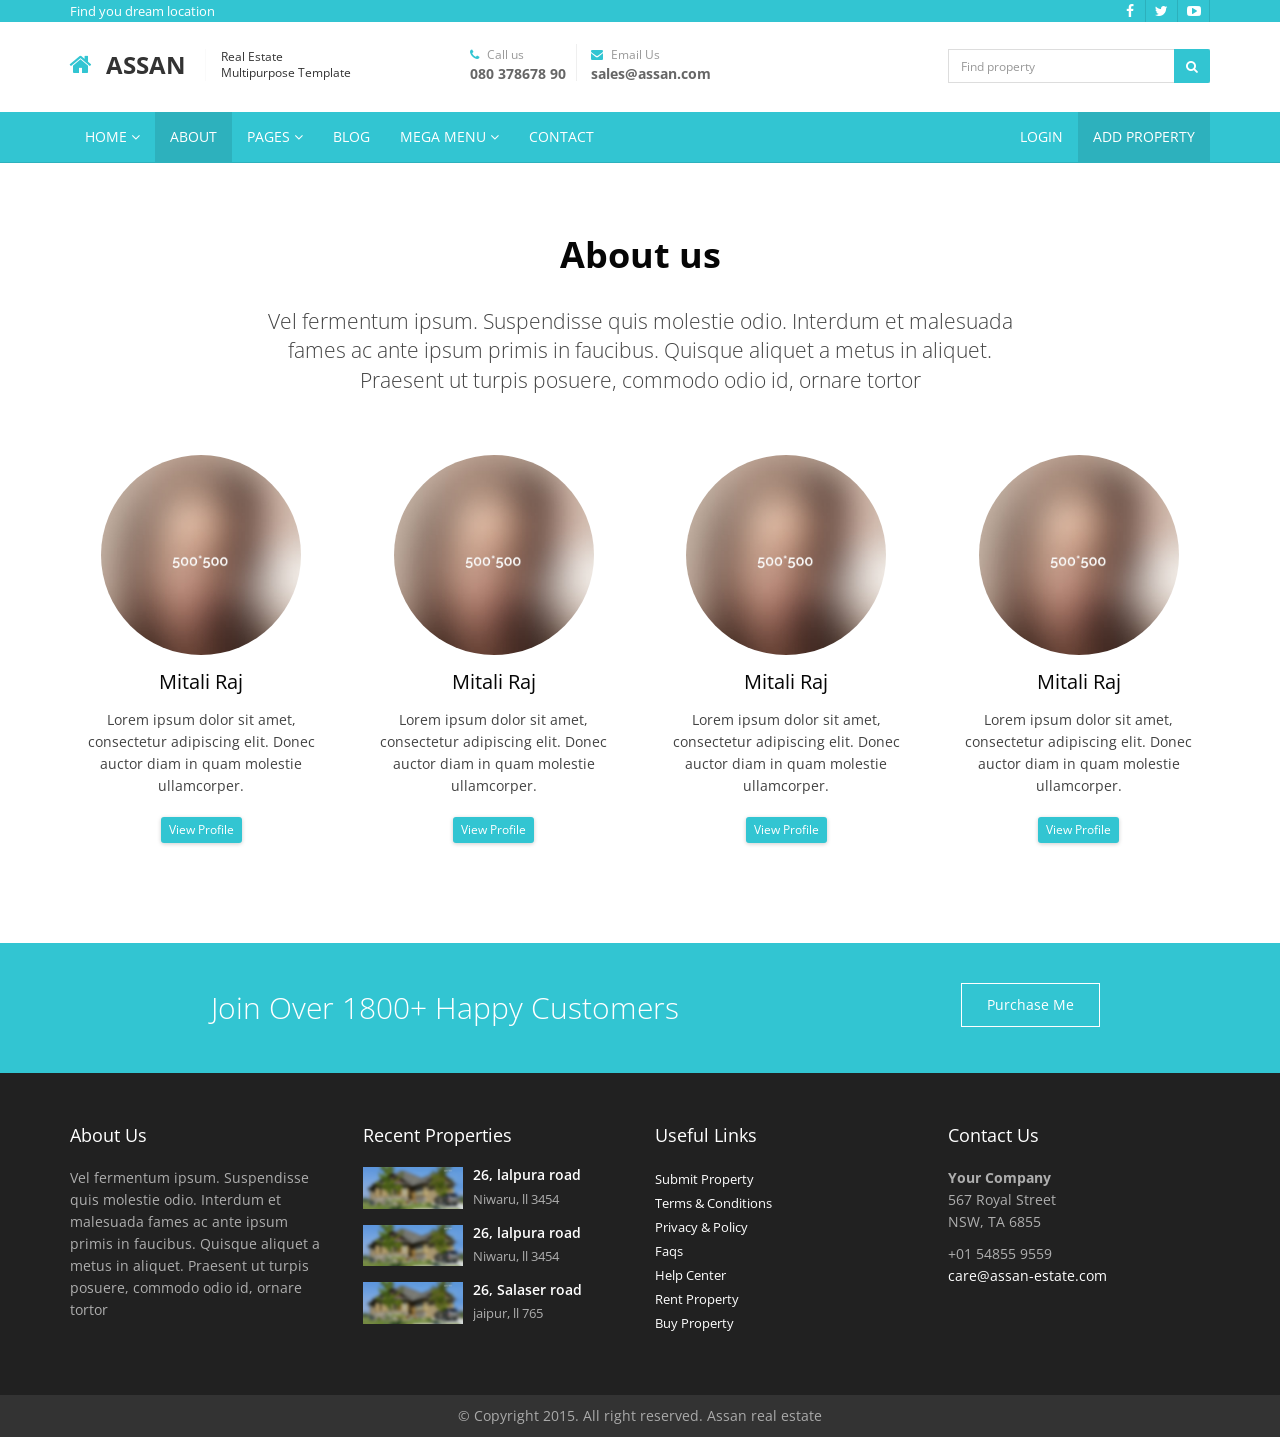
==== about.html @ 8bc40dda "index fin" ====
<!DOCTYPE html>
<html lang="en">
    <head>
        <meta charset="utf-8">
        <meta http-equiv="X-UA-Compatible" content="IE=edge">
        <meta name="viewport" content="width=device-width, initial-scale=1">
        <title>assan - Real Estate</title>

        <!-- Bootstrap -->
        <link href="bootstrap/css/bootstrap.min.css" rel="stylesheet">
        <!-- custom css  -->
        <link href="css/real-estate.css" rel="stylesheet" type="text/css" media="screen">
        <!-- font awesome for icons -->
        <link href="font-awesome/css/font-awesome.min.css" rel="stylesheet">
        
        <link href='https://fonts.googleapis.com/css?family=Roboto:400,900,700,500,400italic,300italic,300,100italic,100' rel='stylesheet' type='text/css'>
        <!--owl carousel css-->
        <link href="css/owl.carousel.css" rel="stylesheet" type="text/css" media="screen">
        <link href="css/owl.theme.css" rel="stylesheet" type="text/css" media="screen">
        <!--mega menu -->
        <link href="css/yamm.css" rel="stylesheet" type="text/css">
        <link href="css/select.css" rel="stylesheet" type="text/css">
        <!--Revolution slider css-->
        <link href="rs-plugin/css/settings.css" rel="stylesheet" type="text/css" media="screen">
        <link href="css/rev-style.css" rel="stylesheet" type="text/css" media="screen">
        <!-- HTML5 Shim and Respond.js IE8 support of HTML5 elements and media queries -->
        <!-- WARNING: Respond.js doesn't work if you view the page via file:// -->
        <!--[if lt IE 9]>
          <script src="https://oss.maxcdn.com/html5shiv/3.7.2/html5shiv.min.js"></script>
          <script src="https://oss.maxcdn.com/respond/1.4.2/respond.min.js"></script>
        <![endif]-->

    </head>
    <body>
        <div class="top-bar">
            <div class="container">
                <div class="row">
                    <div class="col-sm-6 hidden-xs">
                        <span class="top-welcome">Find you dream location</span>
                    </div>
                    <div class="col-sm-6">
                        <div class="top-social">
                            <a href="#"><i class="fa fa-facebook"></i></a>
                            <a href="#"><i class="fa fa-twitter"></i></a>
                            <a href="#"><i class="fa fa-youtube-play"></i></a>
                        </div>
                    </div>
                </div>
            </div>
        </div>
        <div class="header-logo-bar">
            <div class="container">
                <div class="row">
                    <div class="col-md-4 col-sm-7">
                        <a href="index.html" class="header-logo">
                            <span class="header-icon"><i class="fa fa-home"></i></span>
                            <span class="header-title">Assan</span><!-- /.header-title -->
                            <span class="header-slogan">Real Estate  <br> Multipurpose Template</span><!-- /.header-slogan -->
                        </a>
                    </div>
                    <div class="col-md-5 col-lg-5 hidden-sm hidden-xs">
                        <div class="contact-info-blocks hidden-sm hidden-xs">
                            <div>
                                <i class="fa fa-phone"></i> Call us
                                <span>080 378678 90</span>
                            </div>
                            <div>
                                <i class="fa fa-envelope"></i> Email Us
                                <span>sales@assan.com</span>
                            </div>
                        </div>
                    </div>
                    <div class="col-md-3 col-sm-5">
                        <div class="top-search">
                            <form role="form" class="search-widget">
                                <input type="text" class="form-control" placeholder="Find property">
                                <button type="submit" class="btn btn-submit"><i class="fa fa-search"></i></button>
                            </form>
                        </div>  
                    </div>
                </div>
            </div>
        </div>
        <!-- Static navbar -->
        <nav class="navbar navbar-inverse navbar-static-top sticky yamm">
            <div class="container">
                <div class="navbar-header">
                    <button type="button" class="navbar-toggle collapsed" data-toggle="collapse" data-target="#navbar" aria-controls="navbar">
                        <span class="sr-only">Toggle navigation</span>
                        <span class="icon-bar"></span>
                        <span class="icon-bar"></span>
                        <span class="icon-bar"></span>
                    </button>
                    <!--     <a class="navbar-brand" href="index.html">Assan</a>-->
                </div>
                <div id="navbar" class="navbar-collapse collapse">
                    <ul class="nav navbar-nav">
                        <li class="dropdown">
                            <a href="#" class="dropdown-toggle" data-toggle="dropdown" role="button" aria-haspopup="true">Home   <i class="fa fa-angle-down"></i></a>
                            <ul class="dropdown-menu">
                                <li><a href="index.html">Home - Slider</a></li>
                                <li><a href="real-estate-home-map.html">Home - Map</a></li>
                            </ul>
                        </li>
                        <li class="active"><a href="real-estate-about.html">About</a></li>
                        <li class="dropdown">
                            <a href="#" class="dropdown-toggle" data-toggle="dropdown" role="button" aria-haspopup="true">Pages   <i class="fa fa-angle-down"></i></a>
                            <ul class="dropdown-menu">
                                <li><a href="r-property-listing.html">Property Listing</a></li>
                                <li><a href="r-property-detail.html">Property Detail</a></li>
                                <li><a href="r-agent-listing.html">Agent Listing</a></li>
                                <li><a href="r-agent-detail.html">Agent Detail</a></li>
                                <li><a href="r-agency-listing.html">Agency Listing</a></li>
                                <li><a href="r-agency-detail.html">Agency Detail</a></li>                          
                                <li><a href="real-estate-pricing.html">Pricing</a></li>
                                <li><a href="real-estate-faqs.html">Faqs</a></li>
                            </ul>
                        </li>
                        <li><a href="real-estate-blog.html">Blog</a></li>
                        <!--mega menu-->
                        <li class="dropdown yamm-fw">
                            <a href="#" class="dropdown-toggle" data-toggle="dropdown">Mega Menu  <i class="fa fa-angle-down"></i></a>
                            <ul class="dropdown-menu">
                                <li>
                                    <div class="yamm-content">
                                        <div class="row">
                                            <div class="col-sm-3">
                                                <div class="property clearfix">
                                                    <div class="image">
                                                        <div class="content">
                                                            <a href="#"><i class="fa fa-search-plus"></i></a>
                                                            <img src="img/estate/img-9.jpg" class="img-responsive" alt="propety">
                                                            <span class="label-property hidden-sm">Reduced</span>
                                                            <span class="label-price">$150000</span>
                                                        </div><!--content-->
                                                    </div><!--image-->
                                                    <div class="property-detail">
                                                        <h5 class="title"><a href="#">Nam libero tempore</a></h5>
                                                        <span class="location">corrupti quos</span>
                                                        <div class="pull-left">
                                                            <p><b>Area:</b> 120m<sup>2</sup></p>
                                                        </div>
                                                        <div class="pull-right">
                                                            <span><img src="img/estate/bedrooms.png" alt=""> 4</span>
                                                            <span><img src="img/estate/bathrooms.png" alt=""> 3</span>
                                                        </div>
                                                    </div><!--property details-->
                                                </div><!--property-->

                                            </div>
                                            <div class="col-sm-3">

                                                <div class="property clearfix">
                                                    <div class="image">
                                                        <div class="content">
                                                            <a href="#"><i class="fa fa-search-plus"></i></a>
                                                            <img src="img/estate/img-10.jpg" class="img-responsive" alt="propety">
                                                            <span class="label-property hidden-sm">Reduced</span>
                                                            <span class="label-price">$150000</span>
                                                        </div><!--content-->
                                                    </div><!--image-->
                                                    <div class="property-detail">
                                                        <h5 class="title"><a href="#">Nam libero tempore</a></h5>
                                                        <span class="location">corrupti quos</span>
                                                        <div class="pull-left">
                                                            <p><b>Area:</b> 120m<sup>2</sup></p>
                                                        </div>
                                                        <div class="pull-right">
                                                            <span><img src="img/estate/bedrooms.png" alt=""> 4</span>
                                                            <span><img src="img/estate/bathrooms.png" alt=""> 3</span>
                                                        </div>
                                                    </div><!--property details-->
                                                </div><!--property-->
                                            </div>
                                            <div class="col-sm-3">
                                                <div class="property clearfix">
                                                    <div class="image">
                                                        <div class="content">
                                                            <a href="#"><i class="fa fa-search-plus"></i></a>
                                                            <img src="img/estate/img-11.jpg" class="img-responsive" alt="propety">
                                                            <span class="label-property hidden-sm">Reduced</span>
                                                            <span class="label-price">$150000</span>
                                                        </div><!--content-->
                                                    </div><!--image-->
                                                    <div class="property-detail">
                                                        <h5 class="title"><a href="#">Nam libero tempore</a></h5>
                                                        <span class="location">corrupti quos</span>
                                                        <div class="pull-left">
                                                            <p><b>Area:</b> 120m<sup>2</sup></p>
                                                        </div>
                                                        <div class="pull-right">
                                                            <span><img src="img/estate/bedrooms.png" alt=""> 4</span>
                                                            <span><img src="img/estate/bathrooms.png" alt=""> 3</span>
                                                        </div>
                                                    </div><!--property details-->
                                                </div><!--property-->
                                            </div>
                                            <div class="col-sm-3">
                                                <div class="property clearfix">
                                                    <div class="image">
                                                        <div class="content">
                                                            <a href="#"><i class="fa fa-search-plus"></i></a>
                                                            <img src="img/estate/img-12.jpg" class="img-responsive" alt="propety">
                                                            <span class="label-property hidden-sm">Reduced</span>
                                                            <span class="label-price">$150000</span>
                                                        </div><!--content-->
                                                    </div><!--image-->
                                                    <div class="property-detail">
                                                        <h5 class="title"><a href="#">Nam libero tempore</a></h5>
                                                        <span class="location">corrupti quos</span>
                                                        <div class="pull-left">
                                                            <p><b>Area:</b> 120m<sup>2</sup></p>
                                                        </div>
                                                        <div class="pull-right">
                                                            <span><img src="img/estate/bedrooms.png" alt=""> 4</span>
                                                            <span><img src="img/estate/bathrooms.png" alt=""> 3</span>
                                                        </div>
                                                    </div><!--property details-->
                                                </div><!--property-->
                                            </div>
                                        </div>
                                    </div>
                                </li>
                            </ul>
                        </li> <!--menu Features li end here-->
                        <!--mega menu end-->    

                        <li><a href="real-estate-contact.html">Contact</a></li>

                    </ul>
                    <ul class="nav navbar-nav navbar-right">
                        <li><a href="real-estate-login-register.html">Login</a></li>
                        <li class="active"><a href="r-add-property.html">Add Property</a></li>
                    </ul>
                </div><!--/.nav-collapse -->
            </div><!--/.container -->
        </nav><!--navigation end-->
        <div class="divide70"></div>
        <div class="container">
            <div class="row margin40">
                <div class="col-sm-8 col-sm-offset-2 text-center">
                    <h2>About us</h2>
                    <p class="lead">
                        Vel fermentum ipsum. Suspendisse quis molestie odio. Interdum et malesuada fames ac ante ipsum primis in faucibus. Quisque aliquet a metus in aliquet. Praesent ut turpis posuere, commodo odio id, ornare tortor
                    </p>
                </div>
            </div>
            <div class="row">
                <div class="col-md-3 col-sm-6 margin30">
                    <div class="agent-box">
                        <img src="img/team-1.jpg" class="img-circle img-responsive" width="200" alt="">
                        <h3>Mitali Raj</h3>
                        <p>
                            Lorem ipsum dolor sit amet, consectetur adipiscing elit. Donec auctor diam in quam molestie ullamcorper.
                        </p>
                        <a href="#">View Profile</a>
                    </div>
                </div><!--agent col-->
                   <div class="col-md-3 col-sm-6 margin30">
                    <div class="agent-box">
                        <img src="img/team-2.jpg" class="img-circle img-responsive" width="200" alt="">
                        <h3>Mitali Raj</h3>
                        <p>
                            Lorem ipsum dolor sit amet, consectetur adipiscing elit. Donec auctor diam in quam molestie ullamcorper.
                        </p>
                         <a href="#">View Profile</a>
                    </div>
                </div><!--agent col-->
                   <div class="col-md-3 col-sm-6 margin30">
                    <div class="agent-box">
                        <img src="img/team-3.jpg" class="img-circle img-responsive" width="200" alt="">
                        <h3>Mitali Raj</h3>
                        <p>
                            Lorem ipsum dolor sit amet, consectetur adipiscing elit. Donec auctor diam in quam molestie ullamcorper.
                        </p>
                         <a href="#">View Profile</a>
                    </div>
                </div><!--agent col-->
                   <div class="col-md-3 col-sm-6 margin30">
                    <div class="agent-box">
                        <img src="img/team-4.jpg" class="img-circle img-responsive" width="200" alt="">
                        <h3>Mitali Raj</h3>
                        <p>
                            Lorem ipsum dolor sit amet, consectetur adipiscing elit. Donec auctor diam in quam molestie ullamcorper.
                        </p>
                         <a href="#">View Profile</a>
                    </div>
                </div><!--agent col-->
            </div>
        </div>
        <div class="divide70"></div>
        <div class="call-to-action">
            <div class="container">
                <div class="row">
                    <div class="col-sm-8 text-center">
                        <h3>Join Over 1800+ Happy Customers </h3> 
                    </div>
                    <div class="col-sm-4 text-center">
                        <a href="#">Purchase Me</a>
                    </div>
                </div>
            </div>
        </div>
        <footer class="footer">
            <div class="container">
                <div class="row">
                    <div class="col-md-3 col-sm-6 margin30">
                        <h3>About us</h3>
                        <p>
                            Vel fermentum ipsum. Suspendisse quis molestie odio. Interdum et malesuada fames ac ante ipsum primis in faucibus. Quisque aliquet a metus in aliquet. Praesent ut turpis posuere, commodo odio id, ornare tortor
                        </p>
                    </div>
                    <div class="col-md-3 col-sm-6 margin30">
                        <h3>Recent Properties</h3>
                        <div class="media">
                            <div class="media-left">
                                <a href="#">
                                    <img class="media-object" src="img/estate/img-1.jpg" width="100" alt="...">
                                </a>
                            </div>
                            <div class="media-body">
                                <h4 class="media-heading"><a href="#">26, lalpura road</a></h4>
                                <span class="location">Niwaru, ll 3454</span>
                            </div>
                        </div><!--media-->
                        <div class="media">
                            <div class="media-left">
                                <a href="#">
                                    <img class="media-object" src="img/estate/img-2.jpg" width="100" alt="...">
                                </a>
                            </div>
                            <div class="media-body">
                                <h4 class="media-heading"><a href="#">26, lalpura road</a></h4>
                                <span class="location">Niwaru, ll 3454</span>
                            </div>
                        </div><!--media-->
                        <div class="media">
                            <div class="media-left">
                                <a href="#">
                                    <img class="media-object" src="img/estate/img-3.jpg" width="100" alt="...">
                                </a>
                            </div>
                            <div class="media-body">
                                <h4 class="media-heading"><a href="#">26, Salaser road</a></h4>
                                <span class="location">jaipur, ll 765</span>
                            </div>
                        </div><!--media-->
                    </div>
                    <div class="col-md-3 col-sm-6 margin30">
                        <h3>Useful Links</h3>
                        <ul class="list-unstyled">
                            <li><a href="#">Submit Property</a></li>
                            <li><a href="#">Terms & Conditions</a></li>
                            <li><a href="#">Privacy & Policy</a></li>
                            <li><a href="#">Faqs</a></li>
                            <li><a href="#">Help Center</a></li>
                            <li><a href="#">Rent Property</a></li>
                            <li><a href="#">Buy Property</a></li>
                        </ul>
                    </div>
                    <div class="col-md-3 col-sm-6 margin30">
                        <h3>Contact us</h3>
                        <p>
                            <strong>Your Company</strong><br>
                            567 Royal Street<br>NSW, TA 6855
                        </p>

                        <p>
                            +01 54855 9559
                            <br>
                            <a href="#">care@assan-estate.com</a>
                        </p>
                    </div>
                </div>
            </div>
        </footer><!--footer-->
        <div class="copyright">
            <div class="container text-center">
                <span>&copy; Copyright 2015. All right reserved. Assan real estate</span>
            </div>
        </div>
        <!--scripts and plugins -->
        <!--must need plugin jquery-->
        <script src="js/jquery.min.js"></script>
        <script src="js/jquery-migrate.min.js"></script> 
        <!--bootstrap js plugin-->
        <script src="bootstrap/js/bootstrap.min.js" type="text/javascript"></script>       
        <!--easing plugin for smooth scroll-->
        <script src="js/jquery.easing.1.3.min.js" type="text/javascript"></script>
        <!--flex slider plugin-->
        <script src="js/jquery.flexslider-min.js" type="text/javascript"></script>
        <!--sticky header-->
        <script type="text/javascript" src="js/jquery.sticky.js"></script>
        <!--parallax background plugin-->
        <script src="js/jquery.stellar.min.js" type="text/javascript"></script>
        <!--owl carousel slider-->
        <script src="js/owl.carousel.min.js" type="text/javascript"></script>
        <script src="js/classie.js" type="text/javascript"></script>
        <script src="js/selectFx.js" type="text/javascript"></script>
        <!--revolution slider plugins-->
        <script src="rs-plugin/js/jquery.themepunch.tools.min.js" type="text/javascript"></script>
        <script src="rs-plugin/js/jquery.themepunch.revolution.min.js" type="text/javascript"></script>
        <script src="js/tweetie.min.js" type="text/javascript"></script>
        <!--on scroll animation-->
        <script src="js/wow.min.js" type="text/javascript"></script>
        <!--customizable plugin edit according to your needs-->
        <script src="js/real-estate-custom.js" type="text/javascript"></script>

    </body>
</html>
---- css/real-estate.css ----
/* 
    Created on : 7 Jul, 2015, 6:55:38 AM
    Author     : Design_mylife
    File       : Complete real estate custom file
*/
/**mixins**/
@import "https://fonts.googleapis.com/css?family=Open+Sans:300,400,400i,600,700,800";
/**variables**/
body {
  -webkit-font-smoothing: antialiased;
  -webkit-text-size-adjust: 100%;
  -ms-text-size-adjust: 100%;
  font-family: "Open Sans", sans-serif;
  color: #424242;
  font-size: 14px;
  line-height: 22px;
  background-color: #fff;
}

/*
/*-----------------------------------------------------------------------------------*/
/*	RESET
/*-----------------------------------------------------------------------------------*/
*,
*:before,
*:after {
  -webkit-box-sizing: border-box;
  -moz-box-sizing: border-box;
  box-sizing: border-box;
}

:focus {
  outline: 0 !important;
}

iframe {
  border: none;
  width: 100%;
}

::selection {
  background: #fefac7;
  /* Safari */
  color: #555555;
}

::-moz-selection {
  background: #fefac7;
  /* Firefox */
  color: #555555;
}

strong, b {
  font-family: "Open Sans", sans-serif;
  font-weight: 700;
}

input,
button,
select,
textarea, label {
  font-family: "Open Sans", sans-serif;
  font-size: 14px;
  font-weight: 400;
}

hr {
  background-color: #f5f5f5;
  border: 0;
  height: 1px;
  margin: 22px 0 22px 0;
}

.badge {
  font-weight: normal;
  margin-left: 5px;
  -webkit-border-radius: 0px;
  -moz-border-radius: 0px;
  -ms-border-radius: 0px;
  border-radius: 0px;
  background-color: #32c5d2;
  padding: 3px 6px;
}

a {
  color: #333;
  -moz-transition: all 200ms ease-in;
  -o-transition: all 200ms ease-in;
  -webkit-transition: all 200ms ease-in;
  transition: all 200ms ease-in;
}

a:hover,
a:focus {
  color: #32c5d2;
  text-decoration: none;
}

.colored-text {
  color: #32c5d2;
}

/* Headings */
h1, h2, h3, h4, h5, h6 {
  color: #060606;
  font-weight: 700;
  margin: 0;
  font-family: "Open Sans", sans-serif;
}

h1 {
  font-size: 3.2em;
  line-height: 44px;
  margin: 0 0 44px 0;
}

h2 {
  font-size: 2.6em;
  font-weight: 700;
  line-height: 42px;
  margin: 0 0 32px 0;
}

h3 {
  font-size: 1.8em;
  font-weight: 700;
  letter-spacing: normal;
  line-height: 24px;
  margin-bottom: 33px;
}

/*-----------------------------------------------------------------------------------*/
/*	DIVIDERS
/*-----------------------------------------------------------------------------------*/
.divide0 {
  width: 100%;
  height: 0px;
}

.divide2 {
  width: 100%;
  height: 2px;
}

.divide3 {
  width: 100%;
  height: 3px;
}

.divide5 {
  width: 100%;
  height: 5px;
}

.divide10 {
  width: 100%;
  height: 10px;
}

.divide15 {
  width: 100%;
  height: 15px;
}

.divide20 {
  width: 100%;
  height: 20px;
}

.divide25 {
  width: 100%;
  height: 25px;
}

.divide30 {
  width: 100%;
  height: 30px;
}

.divide35 {
  width: 100%;
  height: 35px;
}

.divide40 {
  width: 100%;
  height: 40px;
}

.divide45 {
  width: 100%;
  height: 40px;
}

.divide50 {
  width: 100%;
  height: 50px;
}

.divide55 {
  width: 100%;
  height: 55px;
}

.divide60 {
  width: 100%;
  height: 60px;
}

.divide65 {
  width: 100%;
  height: 65px;
}

.divide70 {
  width: 100%;
  height: 70px;
}

.divide75 {
  width: 100%;
  height: 75px;
}

.divide80 {
  width: 100%;
  height: 80px;
}

.divide85 {
  width: 100%;
  height: 85px;
}

/*margins*/
.margin10 {
  margin-bottom: 10px;
}

.margin20 {
  margin-bottom: 20px;
}

.margin30 {
  margin-bottom: 30px;
}

.margin40 {
  margin-bottom: 40px;
}

select, textarea, input[type="text"], input[type="password"], input[type="datetime"], input[type="datetime-local"], input[type="date"], input[type="month"], input[type="time"], input[type="week"], input[type="number"], input[type="email"], input[type="url"], input[type="search"], input[type="tel"], input[type="color"], .form-control {
  border: 1px solid #ddd;
  -webkit-border-radius: 0;
  -moz-border-radius: 0;
  -ms-border-radius: 0;
  border-radius: 0;
  font-size: 12px;
  color: #7a7a7a;
  -webkit-box-shadow: none;
  -moz-box-shadow: none;
  -ms-box-shadow: none;
  box-shadow: none;
  background: #FFF;
  -moz-transition: all 200ms ease-in;
  -o-transition: all 200ms ease-in;
  -webkit-transition: all 200ms ease-in;
  transition: all 200ms ease-in;
}

.no-padding {
  padding: 0px;
}

.center-title {
  padding-bottom: 50px;
  text-align: center;
}
.center-title h3 {
  font-weight: 700;
  text-transform: uppercase;
  margin-bottom: 0px;
}
.center-title p {
  margin: 15px 0;
}

.title-section {
  font-weight: 600;
  font-size: 21px;
  margin-bottom: 30px;
  text-transform: uppercase;
  display: block;
  border-bottom: 1px solid rgba(0, 0, 0, 0.1);
  padding-bottom: 10px;
}
.title-section .link-arrow {
  padding: 2px 8px;
  background-color: #32c5d2;
  color: #fff;
  float: right;
  display: inline-block;
  font-size: 11px;
  -webkit-border-radius: 3px;
  -moz-border-radius: 3px;
  -ms-border-radius: 3px;
  border-radius: 3px;
}
.title-section .link-arrow:after {
  text-shadow: none;
  -webkit-font-smoothing: antialiased;
  font-family: 'fontawesome';
  speak: none;
  font-weight: normal;
  font-variant: normal;
  line-height: 1;
  text-transform: none;
  content: "\f105";
  color: #fff;
  left: 0;
  font-size: 13px;
  margin-left: 10px;
  vertical-align: middle;
  position: relative;
  bottom: 2px;
}

/*********

TOP BAR

*********/
.top-bar {
  background-color: #32c5d2;
}
.top-bar .top-welcome {
  color: #fff;
  font-size: 13px;
}
.top-bar .top-social {
  float: right;
}
.top-bar .top-social a {
  display: block;
  float: left;
  color: #fff;
  width: 32px;
  text-align: center;
  border-right: 1px solid rgba(0, 0, 0, 0.1);
}
.top-bar .top-social a:hover {
  background-color: rgba(0, 0, 0, 0.1);
}

.select-option select, .select-option .cs-skin-elastic {
  width: 100%;
  max-width: 100%;
}

.header-logo-bar {
  padding: 27px 0;
  -webkit-box-shadow: 0 1px 2px rgba(0, 0, 0, 0.1);
  -moz-box-shadow: 0 1px 2px rgba(0, 0, 0, 0.1);
  -ms-box-shadow: 0 1px 2px rgba(0, 0, 0, 0.1);
  box-shadow: 0 1px 2px rgba(0, 0, 0, 0.1);
}

.header-logo {
  display: inline-block;
  color: #333;
}

.header-icon {
  color: #32c5d2;
  font-size: 24px;
  padding-right: 10px;
  vertical-align: -4px;
}

.header-title {
  font-family: "Open Sans", sans-serif;
  font-size: 24px;
  font-weight: bold;
  text-transform: uppercase;
  vertical-align: middle;
}

.header-slogan {
  border-left: 1px solid #fafafa;
  display: inline-block;
  font-size: 12px;
  font-weight: normal;
  line-height: 16px;
  margin: 0px 0px 0px 15px;
  padding: 0px 0px 0px 15px;
  text-align: left;
  text-transform: capitalize;
  vertical-align: middle;
}

.contact-info-blocks > div {
  display: inline-block;
  margin: -5px 0 0 0;
  padding: 0 10px;
  border-right: 1px solid #efefef;
  color: #999;
  text-align: left;
  font-size: 12px;
}
.contact-info-blocks > div:last-child {
  border-right: 0;
  padding-right: 0;
}
.contact-info-blocks > div i {
  color: #32c5d2;
  margin-right: 5px;
}
.contact-info-blocks > div span {
  display: block;
  font-family: "Open Sans", sans-serif;
  font-size: 14px;
  line-height: 15px;
  color: #666;
  font-weight: 700;
}

.search-widget {
  position: relative;
}
.search-widget .btn-submit {
  position: absolute;
  right: 0;
  top: 0;
  color: #fff;
  height: 34px;
  -webkit-border-radius: 2px;
  -moz-border-radius: 2px;
  -ms-border-radius: 2px;
  border-radius: 2px;
  background-color: #32c5d2;
  border-top-left-radius: 0px;
  border-bottom-left-radius: 0px;
}

.search-widget-2 {
  position: relative;
}
.search-widget-2 .form-control {
  border: 0px;
  border-bottom: 2px solid #f5f5f5;
  -webkit-box-shadow: none;
  -moz-box-shadow: none;
  -ms-box-shadow: none;
  box-shadow: none;
  -webkit-border-radius: 0px;
  -moz-border-radius: 0px;
  -ms-border-radius: 0px;
  border-radius: 0px;
}
.search-widget-2 .form-control:focus {
  border-color: #32c5d2;
}
.search-widget-2 .submit-2 {
  position: absolute;
  top: 5px;
  right: 5px;
}

/*******

NAVBAR

*******/
.navbar-inverse {
  background-color: #32c5d2;
  border-color: rgba(0, 0, 0, 0.1);
  width: 100%;
}

.navbar-inverse .navbar-nav > li > a {
  color: #fff;
  font-family: "Open Sans", sans-serif;
  font-weight: 400;
  text-transform: uppercase;
  font-size: 14px;
}

.navbar-inverse .navbar-nav > .active > a, .navbar-inverse .navbar-nav > .active > a:focus, .navbar-inverse .navbar-nav > .active > a:hover {
  color: #fff;
  background-color: rgba(0, 0, 0, 0.1);
}

.navbar-inverse .navbar-nav > .open > a, .navbar-inverse .navbar-nav > .open > a:focus, .navbar-inverse .navbar-nav > .open > a:hover {
  color: #fff;
  background-color: rgba(0, 0, 0, 0.1);
}

.dropdown-menu {
  padding: 0px;
  border: 2px solid #f5f5f5;
  min-width: 180px;
  -webkit-border-radius: 0px;
  -moz-border-radius: 0px;
  -ms-border-radius: 0px;
  border-radius: 0px;
  -webkit-box-shadow: none;
  -moz-box-shadow: none;
  -ms-box-shadow: none;
  box-shadow: none;
  border-top-color: transparent;
}
.dropdown-menu > li > a {
  padding: 7px 20px;
  border-bottom: 1px solid #f3f3f3;
  font-size: 13px;
}

@media (min-width: 768px) {
  .navbar-right {
    float: right !important;
    margin-right: 0px;
  }
}
/* Mega MENU */
.yamm-content {
  padding: 25px;
  box-sizing: border-box;
  background-color: #fff;
}

/*****property***/
.image {
  position: relative;
  overflow: hidden;
}

.label-property {
  display: inline-block;
  padding: 3px 12px;
  color: #fff;
  background-color: rgba(0, 0, 0, 0.6);
  position: absolute;
  bottom: 15px;
  left: 15px;
}

.label-price {
  display: inline-block;
  padding: 3px 12px;
  color: #000;
  background-color: rgba(255, 255, 255, 0.8);
  position: absolute;
  bottom: 15px;
  right: 15px;
}

.image a {
  -moz-transition: all 0.3s ease-in;
  -o-transition: all 0.3s ease-in;
  -webkit-transition: all 0.3s ease-in;
  transition: all 0.3s ease-in;
  background-color: rgba(0, 0, 0, 0.8);
  display: block;
  opacity: 0;
  height: 100%;
  left: 0px;
  position: absolute;
  top: 0px;
  text-align: center;
  width: 100%;
  z-index: 200;
}
.image a i {
  width: 100%;
  position: absolute;
  top: 50%;
  color: #fff;
  display: block;
  font-size: 25px;
  margin-top: -40px;
  -moz-transition: all 0.3s ease-in;
  -o-transition: all 0.3s ease-in;
  -webkit-transition: all 0.3s ease-in;
  transition: all 0.3s ease-in;
}

.image:hover a {
  opacity: 1;
}

.image:hover a i {
  margin-top: -10px;
}

.property-detail {
  padding: 12px 0;
}
.property-detail .title {
  font-weight: 600;
  font-size: 16px;
}
.property-detail .location {
  display: block;
  font-size: 13px;
  color: #777;
  margin: 0px 0;
}
.property-detail .pull-right img {
  margin-left: 10px;
  margin-right: 4px;
}

/****footer***/
.footer {
  background-color: #212121;
  padding-top: 50px;
  padding-bottom: 30px;
  color: #aeaeae;
}
.footer h3 {
  margin-bottom: 20px;
  font-weight: 400;
  font-size: 18px;
  text-transform: capitalize;
  color: #fff;
}
.footer .media-heading {
  font-weight: 600;
  font-size: 14px;
  margin-bottom: 5px;
}
.footer .media-heading a {
  color: #fff;
}
.footer .media-heading a:hover {
  color: #32c5d2;
}
.footer .location {
  font-size: 13px;
}
.footer ul {
  margin: 0;
  padding: 0;
}
.footer ul li {
  line-height: 24px;
  font-size: 13px;
}
.footer ul li a {
  color: #fff;
}
.footer ul li a:hover {
  color: #32c5d2;
}
.footer p a {
  color: #fff;
}
.footer p a:hover {
  color: #32c5d2;
}

.copyright {
  padding: 10px 0;
  background-color: #333;
  color: #aaa;
}

/**call to action**/
.call-to-action {
  padding-top: 40px;
  padding-bottom: 25px;
  background-color: #32c5d2;
}
.call-to-action h3 {
  color: #fff;
  font-weight: 300;
  text-transform: capitalize;
  margin: 0px;
  line-height: 50px;
  margin-bottom: 15px;
  font-size: 30px;
}
.call-to-action a {
  display: inline-block;
  padding: 10px 25px;
  text-align: center;
  color: #fff;
  border: 1px solid #fff;
}
.call-to-action a:hover, .call-to-action a:focus {
  color: #fff;
  background-color: rgba(0, 0, 0, 0.1);
  border-color: rgba(0, 0, 0, 0.2);
}

/****

buttons for real estate

****/
.btn {
  -webkit-border-radius: 2px;
  -moz-border-radius: 2px;
  -ms-border-radius: 2px;
  border-radius: 2px;
  font-family: "Open Sans", sans-serif;
  border: none;
  text-transform: uppercase;
  font-size: 13px;
}

.btn-red {
  background-color: #32c5d2;
  color: #fff;
}
.btn-red:hover, .btn-red:focus {
  color: #fff;
  background-color: #333;
}

/****slider revolution****/
.slider-title {
  background-color: rgba(0, 0, 0, 0.9);
  padding: 15px 20px;
  color: #fff;
  text-transform: uppercase;
  font-size: 40px;
}

.slider-text {
  background-color: rgba(255, 255, 255, 0.9);
  color: #333;
  padding: 10px 20px;
  text-transform: capitalize;
  font-size: 20px;
}

.slider-price {
  background-color: #32c5d2;
  color: #fff;
  padding: 10px 20px;
  font-size: 20px;
}

/**all property slider**/
.all-property-slider {
  position: relative;
}
.all-property-slider .owl-buttons {
  position: absolute;
  top: -66px;
  right: 12px;
}

.all-property-slider .owl-theme .owl-controls .owl-buttons div {
  -webkit-border-radius: 2px;
  -moz-border-radius: 2px;
  -ms-border-radius: 2px;
  border-radius: 2px;
  padding: 0px;
  width: 25px;
  height: 25px;
  line-height: 25px;
  text-align: center;
  background-color: #32c5d2;
}

.all-property-slider .owl-item {
  padding: 0 15px;
}

/**search filter**/
.search-filter {
  padding-top: 40px;
  padding-bottom: 20px;
  background-color: #f8f8f8;
}
.search-filter .btn-red {
  height: 44px;
  line-height: 25px;
}
.search-filter .btn-red i {
  margin-right: 5px;
}

.select-option .cs-skin-elastic .cs-options {
  z-index: 101;
}

/***agents***/
.agent-box {
  text-align: center;
}
.agent-box img {
  display: block;
  margin: 0 auto;
}
.agent-box h3 {
  font-weight: 400;
  margin: 15px 0;
  font-size: 20px;
}
.agent-box a {
  display: inline-block;
  color: #fff;
  font-size: 12px;
  padding: 2px 8px;
  background-color: #32c5d2;
  -webkit-border-radius: 3px;
  -moz-border-radius: 3px;
  -ms-border-radius: 3px;
  border-radius: 3px;
  margin-top: 10px;
  -webkit-box-shadow: 0px 1px 4px rgba(0, 0, 0, 0.2);
  -moz-box-shadow: 0px 1px 4px rgba(0, 0, 0, 0.2);
  -ms-box-shadow: 0px 1px 4px rgba(0, 0, 0, 0.2);
  box-shadow: 0px 1px 4px rgba(0, 0, 0, 0.2);
}
.agent-box a:hover, .agent-box a:focus {
  background-color: #333;
  color: #fff;
}

/****sidebar***/
.sidebar-box {
  margin-bottom: 30px;
}
.sidebar-box h3 {
  font-size: 16px;
  font-weight: 600;
  text-transform: uppercase;
  margin-bottom: 15px;
  background-color: #f5f5f5;
  text-align: center;
  line-height: 35px;
}
.sidebar-box .btn-red i {
  margin-right: 7px;
}
.sidebar-box .media {
  background-color: #eee;
  padding: 10px;
}
.sidebar-box .media-heading {
  font-weight: 600;
  font-size: 17px;
  margin-bottom: 0px;
}
.sidebar-box em {
  font-size: 12px;
  display: block;
  margin-bottom: 0px;
}

/***property listing***/
.property-listing {
  margin-bottom: 40px;
}
.property-listing h3 {
  margin-bottom: 5px;
}
.property-listing .btn-default {
  background-color: #f9f9f9;
  -webkit-box-shadow: 0px 1px 2px rgba(0, 0, 0, 0.2);
  -moz-box-shadow: 0px 1px 2px rgba(0, 0, 0, 0.2);
  -ms-box-shadow: 0px 1px 2px rgba(0, 0, 0, 0.2);
  box-shadow: 0px 1px 2px rgba(0, 0, 0, 0.2);
  margin: 10px 0;
}
.property-listing span {
  margin-right: 20px;
  display: inline-block;
}
.property-listing span img {
  margin-right: 3px;
}

/**pagination**/
.pagination > .active > a, .pagination > .active > a:focus, .pagination > .active > a:hover, .pagination > .active > span, .pagination > .active > span:focus, .pagination > .active > span:hover {
  z-index: 2;
  color: #fff;
  cursor: default;
  background-color: #32c5d2;
  border-color: #32c5d2;
}

.pagination > li > a:focus, .pagination > li > a:hover, .pagination > li > span:focus, .pagination > li > span:hover {
  z-index: 3;
  color: #fff;
  background-color: #32c5d2;
  border-color: #32c5d2;
}

.pagination > li > a, .pagination > li > span {
  color: #32c5d2;
}

/***thumb slider for detail gallery page**/
.thumb-slider {
  margin-bottom: 30px;
}
.thumb-slider .flexslider {
  margin: 0 0 10px;
}
.thumb-slider .flex-direction-nav a {
  width: 30px;
  height: 30px;
  line-height: 30px;
  text-align: center;
  text-shadow: none;
  background-color: #32c5d2;
  color: #fff;
}
.thumb-slider .flex-direction-nav a.flex-next:before {
  content: "\f105";
  color: #fff;
}
.thumb-slider .flex-direction-nav a:before {
  font-family: "FontAwesome";
  font-size: 40px;
  display: inline-block;
  content: "\f104";
  color: #fff;
}
.thumb-slider #carousel img {
  display: block;
  opacity: .5;
  -moz-transition: all 0.3s;
  -o-transition: all 0.3s;
  -webkit-transition: all 0.3s;
  transition: all 0.3s;
  cursor: pointer;
}
.thumb-slider #carousel img:hover {
  opacity: 1;
}
.thumb-slider .flex-active-slide img {
  opacity: 1 !important;
}

.property-meta span {
  display: inline-block;
  padding: 3px 8px;
  background-color: #eee;
  color: #555;
  text-transform: uppercase;
  border-right: 2px solid #ddd;
  margin: 3px;
}

.additional-amenities span {
  padding: 4px 8px;
  background-color: #f8f8f8;
  margin: 4px;
  color: #555;
  display: inline-block;
}

.additional-amenities span.available {
  color: #32c5d2;
}

.agent-social a {
  display: inline-block;
  width: 32px;
  height: 32px;
  line-height: 32px;
  text-align: center;
  font-size: 18px;
  color: #333;
  background-color: #f8f8f8;
  margin: 3px;
}
.agent-social a:hover {
  color: #fff;
  background-color: #32c5d2;
}

.about-agency h3 {
  margin-bottom: 10px;
}

.agency-details i {
  float: left;
  margin-right: 5px;
  font-size: 15px;
  color: #32c5d2;
  width: 40px;
  height: 20px;
  text-align: center;
  line-height: 20px;
  display: block;
}
.agency-details span {
  display: block;
  overflow: hidden;
}

/****Pricing tables****/
.price-box {
  padding: 4px;
  border: 2px solid #ddd;
  text-align: center;
}
.price-box .price-header {
  background-color: #f5f5f5;
  padding: 20px;
}
.price-box .price-header h3 {
  color: #32c5d2;
  text-transform: uppercase;
  margin-bottom: 10px;
}
.price-box .price-features {
  padding: 15px 0;
}
.price-box .price-features ul {
  margin: 0;
  padding: 0;
}
.price-box .price-features ul li {
  line-height: 34px;
  border-bottom: 1px solid #f5f5f5;
}
.price-box .price-bottom {
  padding: 15px 0;
  text-align: center;
}

/***faqs****/
.panel-default > .panel-heading {
  position: relative;
}

.panel-default > .panel-heading:after {
  content: '\f067';
  color: #333;
  display: block;
  font-family: 'FontAwesome';
  position: absolute;
  right: 15px;
  top: 8px;
}

.panel-default > .panel-heading.active:after {
  content: '\f068';
}

.faq-box {
  padding: 15px;
  border: 1px solid #eee;
  margin-top: 40px;
}
.faq-box h4 {
  font-weight: 400;
  margin-bottom: 10px;
  text-transform: capitalize;
}

.required span {
  color: red;
}

.form-contact ul {
  list-style: none;
  margin: 0;
  padding: 0;
}
.form-contact ul li {
  padding: 0px 10px;
  color: #fff;
  background-color: red;
  font-size: 12px;
}

.form-contact p {
  margin-top: 0px;
}

.contact-column h4 {
  text-transform: capitalize;
  font-weight: 400;
  margin-bottom: 15px;
}

.social-1 li a {
  width: 32px;
  height: 32px;
  line-height: 32px;
  text-align: center;
  color: #fff;
  background-color: #32c5d2;
  -webkit-border-radius: 50%;
  -moz-border-radius: 50%;
  -ms-border-radius: 50%;
  border-radius: 50%;
  display: block;
}

.property-submit-form h4 {
  text-transform: uppercase;
  font-weight: 700;
  margin-bottom: 20px;
}
.property-submit-form .form-control {
  min-height: 44px;
}
.property-submit-form .image-placeholder {
  background: #eee;
  height: 100px;
  line-height: 100px;
  text-align: center;
  font-weight: 700;
  margin-bottom: 20px;
}
.property-submit-form .checkbox {
  padding-left: 20px;
}

.login-reg-box {
  padding: 15px;
  background-color: #f5f5f5;
}
.login-reg-box h4 {
  margin-bottom: 20px;
}
.login-reg-box .checkbox {
  padding-left: 20px;
}

.social-btn {
  height: 40px;
  padding-right: 20px;
  color: #fff;
  margin-right: 10px;
  font-size: 22px;
  margin-bottom: 10px;
  display: inline-block;
}
.social-btn:hover {
  opacity: 0.8;
  color: #fff;
}
.social-btn i {
  width: 40px;
  height: 40px;
  line-height: 40px;
  margin-right: 15px;
  text-align: center;
  background-color: rgba(0, 0, 0, 0.4);
  color: #fff;
  font-size: 20px;
}

.social-btn.facebook {
  background-color: #3b5998;
}

.social-btn.g-plus {
  background-color: #C63D2D;
}

.tweet ul {
  list-style: none;
  padding: 0;
  margin: 0;
}
.tweet ul li {
  padding-bottom: 20px;
}
.tweet ul li a {
  color: #32c5d2;
}
.tweet ul li a:hover {
  color: #32c5d2;
  text-decoration: underline;
}

.tag-list a {
  display: inline-block;
  margin: 3px;
  padding: 3px 7px;
  background-color: #eee;
  color: #333;
}
.tag-list a:hover {
  color: #fff;
  background-color: #32c5d2;
}
.tag-list a i {
  margin-right: 3px;
}

/**blog inner pages**/
.blog-post {
  border-bottom: 1px dashed #e5e5e5;
  padding-bottom: 10px;
  margin-bottom: 60px;
}

.post-detail {
  margin-top: 5px;
  margin-bottom: 0px;
  border-top: 1px solid #ebeaea;
  border-bottom: 1px solid #ebeaea;
  margin-left: 0px;
}

.post-detail li img {
  width: 26px;
  height: 26px;
  -webkit-border-radius: 13px;
  -moz-border-radius: 13px;
  -ms-border-radius: 13px;
  border-radius: 13px;
  float: left;
  margin-right: 10px;
}

.post-detail li + li {
  padding-left: 15px;
}

.post-detail li {
  font-size: 11px;
  color: #777;
  font-weight: 600;
  vertical-align: middle;
  text-transform: uppercase;
}

.post-detail li i {
  margin-right: 5px;
}

.blog-post h2 {
  font-size: 25px;
  margin-bottom: 10px;
  margin-top: 15px;
  font-weight: 700;
  text-transform: uppercase;
}

.blog-left-img .post-detail {
  margin-top: 0px;
}

.blog-post p {
  margin-bottom: 20px;
  font-size: 15px;
}

.comment-form h3 {
  margin-bottom: 15px;
  text-transform: uppercase;
}

@media (max-width: 767px) {
  .search-widget {
    margin-top: 20px;
  }

  .navbar-inverse .navbar-toggle {
    border-color: rgba(255, 255, 255, 0.4);
  }

  .navbar-inverse .navbar-toggle:focus, .navbar-inverse .navbar-toggle:hover {
    background-color: #333;
    border-color: rgba(0, 0, 0, 0.4);
  }

  .navbar-inverse .navbar-collapse, .navbar-inverse .navbar-form {
    border-color: rgba(0, 0, 0, 0.2);
  }

  .navbar-inverse .navbar-nav .open .dropdown-menu > li > a {
    color: #eee;
  }

  .dropdown-menu > li > a {
    border-bottom-color: rgba(0, 0, 0, 0.2);
  }
}
@media (max-width: 568px) {
  #carousel {
    display: none;
  }
}
---- css/yamm.css ----
/*!
 * Yamm!3
 * Yet another megamenu for Bootstrap 3
 * 
 * http://geedmo.github.com/yamm3
 */
.yamm .nav,
.yamm .collapse,
.yamm .dropup,
.yamm .yamm-fw {
  position: static;
}

.yamm .container {
  position: relative;
}

.yamm .dropdown.yamm-fw .dropdown-menu {
  left: 15px;
  right: 15px;
}
---- css/select.css ----
/* Default custom select styles */
div.cs-select {
	display: inline-block;
	vertical-align: middle;
	position: relative;
	text-align: left;
	background: #eee;
/*	z-index: 100;*/
	width: 100%;
	max-width: 500px;
	-webkit-touch-callout: none;
	-webkit-user-select: none;
	-khtml-user-select: none;
	-moz-user-select: none;
	-ms-user-select: none;
	user-select: none;
}

div.cs-select:focus {
	outline: none; /* For better accessibility add a style for this in your skin */
}

.cs-select select {
	display: none;
}

.cs-select span {
	display: block;
	position: relative;
	cursor: pointer;
	padding: 10px;
	white-space: nowrap;
	overflow: hidden;
	text-overflow: ellipsis;
        background-color: #eee;
}

/* Placeholder and selected option */
.cs-select > span {
	padding-right: 10px;
}

.cs-select > span::after,
.cs-select .cs-selected span::after {
	speak: none;
	position: absolute;
	top: 50%;
	-webkit-transform: translateY(-50%);
	transform: translateY(-50%);
	-webkit-font-smoothing: antialiased;
	-moz-osx-font-smoothing: grayscale;
}

.cs-select > span::after {
	content: '\25BE';
	right: 1em;
}

.cs-select .cs-selected span::after {
	content: '\2713';
	margin-left: 1em;
}

.cs-select.cs-active > span::after {
	-webkit-transform: translateY(-50%) rotate(180deg);
	transform: translateY(-50%) rotate(180deg);
}

/* Options */
.cs-select .cs-options {
	position: absolute;
	overflow: hidden;
	width: 100%;
	background: #eee;
	visibility: hidden;
}

.cs-select.cs-active .cs-options {
	visibility: visible;
}

.cs-select ul {
	list-style: none;
	margin: 0;
	padding: 0;
	width: 100%;
}

.cs-select ul span {
	padding: 10px;
}

.cs-select ul li.cs-focus span {
	background-color: #ddd;
}

/* Optgroup and optgroup label */
.cs-select li.cs-optgroup ul {
	padding-left: 10px;
}

.cs-select li.cs-optgroup > span {
	cursor: default;
}



div.cs-skin-elastic {
	background: transparent;
	font-size: 15px;
	font-weight: normal;
	color: #333;
}

@media screen and (max-width: 30em) {
	div.cs-skin-elastic { font-size: 1em; }
}

.cs-skin-elastic > span {
	background-color: #eee;
/*	z-index: 100;*/
}

.cs-skin-elastic > span::after {
	font-family: 'FontAwesome';
	  content: "\f107";
	-webkit-backface-visibility: hidden;
	backface-visibility: hidden;
}

.cs-skin-elastic .cs-options {
	overflow: visible;
	background: transparent;
	opacity: 1;
	visibility: visible;
	padding-bottom: 1.25em;
	pointer-events: none;
}

.cs-skin-elastic.cs-active .cs-options {
	pointer-events: auto;
}

.cs-skin-elastic .cs-options > ul::before {
	content: '';
	position: absolute;
	width: 100%;
	height: 100%;
	left: 0;
	top: 0;
	-webkit-transform: scale3d(1,0,1);
	transform: scale3d(1,0,1);
	background: #eee;
	-webkit-transform-origin: 50% 0%;
	transform-origin: 50% 0%;
	-webkit-transition: -webkit-transform 0.3s;
	transition: transform 0.3s;
}

.cs-skin-elastic.cs-active .cs-options > ul::before {
	-webkit-transform: scale3d(1,1,1);
	transform: scale3d(1,1,1);
	-webkit-transition: none;
	transition: none;
	-webkit-animation: expand 0.6s ease-out;
  	animation: expand 0.6s ease-out;
}

.cs-skin-elastic .cs-options ul li {
	opacity: 0;
	-webkit-transform: translate3d(0,-25px,0);
	transform: translate3d(0,-25px,0);
	-webkit-transition: opacity 0.15s, -webkit-transform 0.15s;
	transition: opacity 0.15s, transform 0.15s;
}

.cs-skin-elastic.cs-active .cs-options ul li {
	-webkit-transform: translate3d(0,0,0);
	transform: translate3d(0,0,0);
	opacity: 1;
	-webkit-transition: none;
	transition: none;
	-webkit-animation: bounce 0.6s ease-out;
  	animation: bounce 0.6s ease-out;
}

/* Optional delays (problematic in IE 11/Win) */
/*
.cs-skin-elastic.cs-active .cs-options ul li:first-child {
	-webkit-animation-delay: 0.1s;
	animation-delay: 0.1s;
}

.cs-skin-elastic.cs-active .cs-options ul li:nth-child(2) {
	-webkit-animation-delay: 0.15s;
	animation-delay: 0.15s;
}

.cs-skin-elastic.cs-active .cs-options ul li:nth-child(3) {
	-webkit-animation-delay: 0.2s;
	animation-delay: 0.2s;
}

.cs-skin-elastic.cs-active .cs-options ul li:nth-child(4) {
	-webkit-animation-delay: 0.25s;
	animation-delay: 0.25s;
} 

/* with more items, more delays declarations are needed */


.cs-skin-elastic .cs-options span {
	background-repeat: no-repeat;
	background-position: 1.5em 50%;
	background-size: 2em auto;
	  padding: 0.2em 1em 0.1em 1em;
}

.cs-skin-elastic .cs-options span:hover,
.cs-skin-elastic .cs-options li.cs-focus span,
.cs-skin-elastic .cs-options .cs-selected span {
	color: #1e4c4a;
}

.cs-skin-elastic .cs-options .cs-selected span::after {
	content: '';
}

.cs-skin-elastic .cs-options li.flag-france span {
	background-image: url(../img/france.svg);
}

.cs-skin-elastic .cs-options li.flag-brazil span {
	background-image: url(../img/brazil.svg);
}

.cs-skin-elastic .cs-options li.flag-safrica span {
	background-image: url(../img/south-africa.svg);
}

.cs-skin-elastic .cs-options li.flag-argentina span {
	background-image: url(../img/argentina.svg);
}

@-webkit-keyframes expand { 
	0% { -webkit-transform: scale3d(1,0,1); }
	25% { -webkit-transform: scale3d(1,1.2,1); }
	50% { -webkit-transform: scale3d(1,0.85,1); }
	75% { -webkit-transform: scale3d(1,1.05,1) }
	100% { -webkit-transform: scale3d(1,1,1); }
}

@keyframes expand { 
	0% { -webkit-transform: scale3d(1,0,1); transform: scale3d(1,0,1); }
	25% { -webkit-transform: scale3d(1,1.2,1); transform: scale3d(1,1.2,1); }
	50% { -webkit-transform: scale3d(1,0.85,1); transform: scale3d(1,0.85,1); }
	75% { -webkit-transform: scale3d(1,1.05,1); transform: scale3d(1,1.05,1); }
	100% { -webkit-transform: scale3d(1,1,1); transform: scale3d(1,1,1); }
}


@-webkit-keyframes bounce { 
	0% { -webkit-transform: translate3d(0,-25px,0); opacity:0; }
	25% { -webkit-transform: translate3d(0,10px,0); }
	50% { -webkit-transform: translate3d(0,-6px,0); }
	75% { -webkit-transform: translate3d(0,2px,0); }
	100% { -webkit-transform: translate3d(0,0,0); opacity: 1; }
}

@keyframes bounce { 
	0% { -webkit-transform: translate3d(0,-25px,0); transform: translate3d(0,-25px,0); opacity:0; }
	25% { -webkit-transform: translate3d(0,10px,0); transform: translate3d(0,10px,0); }
	50% { -webkit-transform: translate3d(0,-6px,0); transform: translate3d(0,-6px,0); }
	75% { -webkit-transform: translate3d(0,2px,0); transform: translate3d(0,2px,0); }
	100% { -webkit-transform: translate3d(0,0,0); transform: translate3d(0,0,0); opacity: 1; }
}
---- rs-plugin/css/settings.css ----
/*-----------------------------------------------------------------------------

	-	Revolution Slider 4.1 Captions -

		Screen Stylesheet

version:   	1.4.5
date:      	27/11/13
author:		themepunch
email:     	info@themepunch.com
website:   	http://www.themepunch.com
-----------------------------------------------------------------------------*/



/*************************
	-	CAPTIONS	-
**************************/

.tp-static-layers	{	position:absolute; z-index:505; top:0px;left:0px}

.tp-hide-revslider,.tp-caption.tp-hidden-caption	{	visibility:hidden !important; display:none !important}


.tp-caption { z-index:1; white-space:nowrap}

.tp-caption-demo .tp-caption	{	position:relative !important; display:inline-block; margin-bottom:10px; margin-right:20px !important}


.tp-caption.whitedivider3px {

	color: #000000;
	text-shadow: none;
	background-color: rgb(255, 255, 255);
	background-color: rgba(255, 255, 255, 1);
	text-decoration: none;
	min-width: 408px;
	min-height: 3px;
	background-position: initial initial;
	background-repeat: initial initial;
	border-width: 0px;
	border-color: #000000;
	border-style: none;
}


.tp-caption.finewide_large_white {
color:#ffffff;
text-shadow:none;
font-size:60px;
line-height:60px;
font-weight:300;
font-family:"Open Sans", sans-serif;
background-color:transparent;
text-decoration:none;
text-transform:uppercase;
letter-spacing:8px;
border-width:0px;
border-color:rgb(0, 0, 0);
border-style:none;
}

.tp-caption.whitedivider3px {
color:#000000;
text-shadow:none;
background-color:rgb(255, 255, 255);
background-color:rgba(255, 255, 255, 1);
text-decoration:none;
font-size:0px;
line-height:0;
min-width:468px;
min-height:3px;
border-width:0px;
border-color:rgb(0, 0, 0);
border-style:none;
}

.tp-caption.finewide_medium_white {
color:#ffffff;
text-shadow:none;
font-size:37px;
line-height:37px;
font-weight:300;
font-family:"Open Sans", sans-serif;
background-color:transparent;
text-decoration:none;
text-transform:uppercase;
letter-spacing:5px;
border-width:0px;
border-color:rgb(0, 0, 0);
border-style:none;
}

.tp-caption.boldwide_small_white {
font-size:25px;
line-height:25px;
font-weight:800;
font-family:"Open Sans", sans-serif;
color:rgb(255, 255, 255);
text-decoration:none;
background-color:transparent;
text-shadow:none;
text-transform:uppercase;
letter-spacing:5px;
border-width:0px;
border-color:rgb(0, 0, 0);
border-style:none;
}

.tp-caption.whitedivider3px_vertical {
color:#000000;
text-shadow:none;
background-color:rgb(255, 255, 255);
background-color:rgba(255, 255, 255, 1);
text-decoration:none;
font-size:0px;
line-height:0;
min-width:3px;
min-height:130px;
border-width:0px;
border-color:rgb(0, 0, 0);
border-style:none;
}

.tp-caption.finewide_small_white {
color:#ffffff;
text-shadow:none;
font-size:25px;
line-height:25px;
font-weight:300;
font-family:"Open Sans", sans-serif;
background-color:transparent;
text-decoration:none;
text-transform:uppercase;
letter-spacing:5px;
border-width:0px;
border-color:rgb(0, 0, 0);
border-style:none;
}

.tp-caption.finewide_verysmall_white_mw {
font-size:13px;
line-height:25px;
font-weight:400;
font-family:"Open Sans", sans-serif;
color:#ffffff;
text-decoration:none;
background-color:transparent;
text-shadow:none;
text-transform:uppercase;
letter-spacing:5px;
max-width:470px;
white-space:normal !important;
border-width:0px;
border-color:rgb(0, 0, 0);
border-style:none;
}

.tp-caption.lightgrey_divider {
text-decoration:none;
background-color:rgb(235, 235, 235);
background-color:rgba(235, 235, 235, 1);
width:370px;
height:3px;
background-position:initial initial;
background-repeat:initial initial;
border-width:0px;
border-color:rgb(34, 34, 34);
border-style:none;
}

.tp-caption.finewide_large_white {
color: #FFF;
text-shadow: none;
font-size: 60px;
line-height: 60px;
font-weight: 300;
font-family: "Open Sans", sans-serif;
background-color: rgba(0, 0, 0, 0);
text-decoration: none;
text-transform: uppercase;
letter-spacing: 8px;
border-width: 0px;
border-color: #000;
border-style: none;
}

.tp-caption.finewide_medium_white {
color: #FFF;
text-shadow: none;
font-size: 34px;
line-height: 34px;
font-weight: 300;
font-family: "Open Sans", sans-serif;
background-color: rgba(0, 0, 0, 0);
text-decoration: none;
text-transform: uppercase;
letter-spacing: 5px;
border-width: 0px;
border-color: #000;
border-style: none;
}

.tp-caption.huge_red {
position:absolute;
color:rgb(223,75,107);
font-weight:400;
font-size:150px;
line-height:130px;
font-family: 'Oswald', sans-serif;
margin:0px;
border-width:0px;
border-style:none;
white-space:nowrap;
background-color:rgb(45,49,54);
padding:0px;
}

.tp-caption.middle_yellow {
position:absolute;
color:rgb(251,213,114);
font-weight:600;
font-size:50px;
line-height:50px;
font-family: 'Ubuntu', sans-serif;
margin:0px;
border-width:0px;
border-style:none;
white-space:nowrap;
}

.tp-caption.huge_thin_yellow {
	position:absolute;
color:rgb(251,213,114);
font-weight:300;
font-size:90px;
line-height:90px;
font-family: 'Ubuntu', sans-serif;
margin:0px;
letter-spacing: 20px;
border-width:0px;
border-style:none;
white-space:nowrap;
}

.tp-caption.big_dark {
position:absolute;
color:#333;
font-weight:700;
font-size:70px;
line-height:70px;
font-family:"Open Sans";
margin:0px;
border-width:0px;
border-style:none;
white-space:nowrap;
}

.tp-caption.medium_dark {
position:absolute;
color:#333;
font-weight:300;
font-size:40px;
line-height:40px;
font-family:"Open Sans";
margin:0px;
letter-spacing: 5px;
border-width:0px;
border-style:none;
white-space:nowrap;
}


.tp-caption.medium_grey {
position:absolute;
color:#fff;
text-shadow:0px 2px 5px rgba(0, 0, 0, 0.5);
font-weight:700;
font-size:20px;
line-height:20px;
font-family:Arial;
padding:2px 4px;
margin:0px;
border-width:0px;
border-style:none;
background-color:#888;
white-space:nowrap;
}

.tp-caption.small_text {
position:absolute;
color:#fff;
text-shadow:0px 2px 5px rgba(0, 0, 0, 0.5);
font-weight:700;
font-size:14px;
line-height:20px;
font-family:Arial;
margin:0px;
border-width:0px;
border-style:none;
white-space:nowrap;
}

.tp-caption.medium_text {
position:absolute;
color:#fff;
text-shadow:0px 2px 5px rgba(0, 0, 0, 0.5);
font-weight:700;
font-size:20px;
line-height:20px;
font-family:Arial;
margin:0px;
border-width:0px;
border-style:none;
white-space:nowrap;
}


.tp-caption.large_bold_white_25 {
font-size:55px;
line-height:65px;
font-weight:700;
font-family:"Open Sans";
color:#fff;
text-decoration:none;
background-color:transparent;
text-align:center;
text-shadow:#000 0px 5px 10px;
border-width:0px;
border-color:rgb(255, 255, 255);
border-style:none;
}

.tp-caption.medium_text_shadow {
font-size:25px;
line-height:25px;
font-weight:600;
font-family:"Open Sans";
color:#fff;
text-decoration:none;
background-color:transparent;
text-align:center;
text-shadow:#000 0px 5px 10px;
border-width:0px;
border-color:rgb(255, 255, 255);
border-style:none;
}

.tp-caption.large_text {
position:absolute;
color:#fff;
text-shadow:0px 2px 5px rgba(0, 0, 0, 0.5);
font-weight:700;
font-size:40px;
line-height:40px;
font-family:Arial;
margin:0px;
border-width:0px;
border-style:none;
white-space:nowrap;
}

.tp-caption.medium_bold_grey {
font-size:30px;
line-height:30px;
font-weight:800;
font-family:"Open Sans";
color:rgb(102, 102, 102);
text-decoration:none;
background-color:transparent;
text-shadow:none;
margin:0px;
padding:1px 4px 0px;
border-width:0px;
border-color:rgb(255, 214, 88);
border-style:none;
}

.tp-caption.very_large_text {
position:absolute;
color:#fff;
text-shadow:0px 2px 5px rgba(0, 0, 0, 0.5);
font-weight:700;
font-size:60px;
line-height:60px;
font-family:Arial;
margin:0px;
border-width:0px;
border-style:none;
white-space:nowrap;
letter-spacing:-2px;
}

.tp-caption.very_big_white {
position:absolute;
color:#fff;
text-shadow:none;
font-weight:800;
font-size:60px;
line-height:60px;
font-family:Arial;
margin:0px;
border-width:0px;
border-style:none;
white-space:nowrap;
padding:0px 4px;
padding-top:1px;
background-color:#000;
}

.tp-caption.very_big_black {
position:absolute;
color:#000;
text-shadow:none;
font-weight:700;
font-size:60px;
line-height:60px;
font-family:Arial;
margin:0px;
border-width:0px;
border-style:none;
white-space:nowrap;
padding:0px 4px;
padding-top:1px;
background-color:#fff;
}

.tp-caption.modern_medium_fat {
position:absolute;
color:#000;
text-shadow:none;
font-weight:800;
font-size:24px;
line-height:20px;
font-family:"Open Sans", sans-serif;
margin:0px;
border-width:0px;
border-style:none;
white-space:nowrap;
}

.tp-caption.modern_medium_fat_white {
position:absolute;
color:#fff;
text-shadow:none;
font-weight:800;
font-size:24px;
line-height:20px;
font-family:"Open Sans", sans-serif;
margin:0px;
border-width:0px;
border-style:none;
white-space:nowrap;
}

.tp-caption.modern_medium_light {
position:absolute;
color:#000;
text-shadow:none;
font-weight:300;
font-size:24px;
line-height:20px;
font-family:"Open Sans", sans-serif;
margin:0px;
border-width:0px;
border-style:none;
white-space:nowrap;
}

.tp-caption.modern_big_bluebg {
position:absolute;
color:#fff;
text-shadow:none;
font-weight:800;
font-size:30px;
line-height:36px;
font-family:"Open Sans", sans-serif;
padding:3px 10px;
margin:0px;
border-width:0px;
border-style:none;
background-color:#4e5b6c;
letter-spacing:0;
}

.tp-caption.modern_big_redbg {
position:absolute;
color:#fff;
text-shadow:none;
font-weight:300;
font-size:30px;
line-height:36px;
font-family:"Open Sans", sans-serif;
padding:3px 10px;
padding-top:1px;
margin:0px;
border-width:0px;
border-style:none;
background-color:#de543e;
letter-spacing:0;
}

.tp-caption.modern_small_text_dark {
position:absolute;
color:#555;
text-shadow:none;
font-size:14px;
line-height:22px;
font-family:Arial;
margin:0px;
border-width:0px;
border-style:none;
white-space:nowrap;
}

.tp-caption.boxshadow {
-moz-box-shadow:0px 0px 20px rgba(0, 0, 0, 0.5);
-webkit-box-shadow:0px 0px 20px rgba(0, 0, 0, 0.5);
box-shadow:0px 0px 20px rgba(0, 0, 0, 0.5);
}

.tp-caption.black {
color:#000;
text-shadow:none;
}

.tp-caption.noshadow {
text-shadow:none;
}

.tp-caption a {
color:#ff7302;
text-shadow:none;
-webkit-transition:all 0.2s ease-out;
-moz-transition:all 0.2s ease-out;
-o-transition:all 0.2s ease-out;
-ms-transition:all 0.2s ease-out;
}

.tp-caption a:hover {
color:#ffa902;
}

.tp-caption.thinheadline_dark {
position:absolute;
color:rgba(0,0,0,0.85);
text-shadow:none;
font-weight:300;
font-size:30px;
line-height:30px;
font-family:"Open Sans";
background-color:transparent;
}

.tp-caption.thintext_dark {
position:absolute;
color:rgba(0,0,0,0.85);
text-shadow:none;
font-weight:300;
font-size:16px;
line-height:26px;
font-family:"Open Sans";
background-color:transparent;
}

.tp-caption.medium_bg_red a {
	color: #fff;
    text-decoration: none;
}

.tp-caption.medium_bg_red a:hover {
	color: #fff;
    text-decoration: underline;
}

.tp-caption.smoothcircle {
font-size:30px;
line-height:75px;
font-weight:800;
font-family:"Open Sans";
color:rgb(255, 255, 255);
text-decoration:none;
background-color:rgb(0, 0, 0);
background-color:rgba(0, 0, 0, 0.498039);
padding:50px 25px;
text-align:center;
border-radius:500px 500px 500px 500px;
border-width:0px;
border-color:rgb(0, 0, 0);
border-style:none;
}

.tp-caption.largeblackbg {
font-size:50px;
line-height:70px;
font-weight:300;
font-family:"Open Sans";
color:rgb(255, 255, 255);
text-decoration:none;
background-color:rgb(0, 0, 0);
padding:0px 20px 5px;
text-shadow:none;
border-width:0px;
border-color:rgb(255, 255, 255);
border-style:none;
}

.tp-caption.largepinkbg {
position:absolute;
color:#fff;
text-shadow:none;
font-weight:300;
font-size:50px;
line-height:70px;
font-family:"Open Sans";
background-color:#db4360;
padding:0px 20px;
-webkit-border-radius:0px;
-moz-border-radius:0px;
border-radius:0px;
}

.tp-caption.largewhitebg {
position:absolute;
color:#000;
text-shadow:none;
font-weight:300;
font-size:50px;
line-height:70px;
font-family:"Open Sans";
background-color:#fff;
padding:0px 20px;
-webkit-border-radius:0px;
-moz-border-radius:0px;
border-radius:0px;
}

.tp-caption.largegreenbg {
position:absolute;
color:#fff;
text-shadow:none;
font-weight:300;
font-size:50px;
line-height:70px;
font-family:"Open Sans";
background-color:#67ae73;
padding:0px 20px;
-webkit-border-radius:0px;
-moz-border-radius:0px;
border-radius:0px;
}

.tp-caption.excerpt {
font-size:36px;
line-height:36px;
font-weight:700;
font-family:Arial;
color:#ffffff;
text-decoration:none;
background-color:rgba(0, 0, 0, 1);
text-shadow:none;
margin:0px;
letter-spacing:-1.5px;
padding:1px 4px 0px 4px;
width:150px;
white-space:normal !important;
height:auto;
border-width:0px;
border-color:rgb(255, 255, 255);
border-style:none;
}

.tp-caption.large_bold_grey {
font-size:60px;
line-height:60px;
font-weight:800;
font-family:"Open Sans";
color:rgb(102, 102, 102);
text-decoration:none;
background-color:transparent;
text-shadow:none;
margin:0px;
padding:1px 4px 0px;
border-width:0px;
border-color:rgb(255, 214, 88);
border-style:none;
}

.tp-caption.medium_thin_grey {
font-size:34px;
line-height:30px;
font-weight:300;
font-family:"Open Sans";
color:rgb(102, 102, 102);
text-decoration:none;
background-color:transparent;
padding:1px 4px 0px;
text-shadow:none;
margin:0px;
border-width:0px;
border-color:rgb(255, 214, 88);
border-style:none;
}

.tp-caption.small_thin_grey {
font-size:18px;
line-height:26px;
font-weight:300;
font-family:"Open Sans";
color:rgb(117, 117, 117);
text-decoration:none;
background-color:transparent;
padding:1px 4px 0px;
text-shadow:none;
margin:0px;
border-width:0px;
border-color:rgb(255, 214, 88);
border-style:none;
}

.tp-caption.lightgrey_divider {
text-decoration:none;
background-color:rgba(235, 235, 235, 1);
width:370px;
height:3px;
background-position:initial initial;
background-repeat:initial initial;
border-width:0px;
border-color:rgb(34, 34, 34);
border-style:none;
}

.tp-caption.large_bold_darkblue {
font-size:58px;
line-height:60px;
font-weight:800;
font-family:"Open Sans";
color:rgb(52, 73, 94);
text-decoration:none;
background-color:transparent;
border-width:0px;
border-color:rgb(255, 214, 88);
border-style:none;
}

.tp-caption.medium_bg_darkblue {
font-size:20px;
line-height:20px;
font-weight:800;
font-family:"Open Sans";
color:rgb(255, 255, 255);
text-decoration:none;
background-color:rgb(52, 73, 94);
padding:10px;
border-width:0px;
border-color:rgb(255, 214, 88);
border-style:none;
}

.tp-caption.medium_bold_red {
font-size:24px;
line-height:30px;
font-weight:800;
font-family:"Open Sans";
color:rgb(227, 58, 12);
text-decoration:none;
background-color:transparent;
padding:0px;
border-width:0px;
border-color:rgb(255, 214, 88);
border-style:none;
}

.tp-caption.medium_light_red {
font-size:21px;
line-height:26px;
font-weight:300;
font-family:"Open Sans";
color:rgb(227, 58, 12);
text-decoration:none;
background-color:transparent;
padding:0px;
border-width:0px;
border-color:rgb(255, 214, 88);
border-style:none;
}

.tp-caption.medium_bg_red {
font-size:20px;
line-height:20px;
font-weight:800;
font-family:"Open Sans";
color:rgb(255, 255, 255);
text-decoration:none;
background-color:rgb(227, 58, 12);
padding:10px;
border-width:0px;
border-color:rgb(255, 214, 88);
border-style:none;
}

.tp-caption.medium_bold_orange {
font-size:24px;
line-height:30px;
font-weight:800;
font-family:"Open Sans";
color:rgb(243, 156, 18);
text-decoration:none;
background-color:transparent;
border-width:0px;
border-color:rgb(255, 214, 88);
border-style:none;
}

.tp-caption.medium_bg_orange {
font-size:20px;
line-height:20px;
font-weight:800;
font-family:"Open Sans";
color:rgb(255, 255, 255);
text-decoration:none;
background-color:rgb(243, 156, 18);
padding:10px;
border-width:0px;
border-color:rgb(255, 214, 88);
border-style:none;
}

.tp-caption.grassfloor {
text-decoration:none;
background-color:rgba(160, 179, 151, 1);
width:4000px;
height:150px;
border-width:0px;
border-color:rgb(34, 34, 34);
border-style:none;
}

.tp-caption.large_bold_white {
font-size:58px;
line-height:60px;
font-weight:800;
font-family:"Open Sans";
color:rgb(255, 255, 255);
text-decoration:none;
background-color:transparent;
border-width:0px;
border-color:rgb(255, 214, 88);
border-style:none;
}

.tp-caption.medium_light_white {
font-size:30px;
line-height:36px;
font-weight:300;
font-family:"Open Sans";
color:rgb(255, 255, 255);
text-decoration:none;
background-color:transparent;
padding:0px;
border-width:0px;
border-color:rgb(255, 214, 88);
border-style:none;
}

.tp-caption.mediumlarge_light_white {
font-size:34px;
line-height:40px;
font-weight:300;
font-family:"Open Sans";
color:rgb(255, 255, 255);
text-decoration:none;
background-color:transparent;
padding:0px;
border-width:0px;
border-color:rgb(255, 214, 88);
border-style:none;
}

.tp-caption.mediumlarge_light_white_center {
font-size:34px;
line-height:40px;
font-weight:300;
font-family:"Open Sans";
color:#ffffff;
text-decoration:none;
background-color:transparent;
padding:0px 0px 0px 0px;
text-align:center;
border-width:0px;
border-color:rgb(255, 214, 88);
border-style:none;
}

.tp-caption.medium_bg_asbestos {
font-size:20px;
line-height:20px;
font-weight:800;
font-family:"Open Sans";
color:rgb(255, 255, 255);
text-decoration:none;
background-color:rgb(127, 140, 141);
padding:10px;
border-width:0px;
border-color:rgb(255, 214, 88);
border-style:none;
}

.tp-caption.medium_light_black {
font-size:30px;
line-height:36px;
font-weight:300;
font-family:"Open Sans";
color:rgb(0, 0, 0);
text-decoration:none;
background-color:transparent;
padding:0px;
border-width:0px;
border-color:rgb(255, 214, 88);
border-style:none;
}

.tp-caption.large_bold_black {
font-size:58px;
line-height:60px;
font-weight:800;
font-family:"Open Sans";
color:rgb(0, 0, 0);
text-decoration:none;
background-color:transparent;
border-width:0px;
border-color:rgb(255, 214, 88);
border-style:none;
}

.tp-caption.mediumlarge_light_darkblue {
font-size:34px;
line-height:40px;
font-weight:300;
font-family:"Open Sans";
color:rgb(52, 73, 94);
text-decoration:none;
background-color:transparent;
padding:0px;
border-width:0px;
border-color:rgb(255, 214, 88);
border-style:none;
}

.tp-caption.small_light_white {
font-size:17px;
line-height:28px;
font-weight:300;
font-family:"Open Sans";
color:rgb(255, 255, 255);
text-decoration:none;
background-color:transparent;
padding:0px;
border-width:0px;
border-color:rgb(255, 214, 88);
border-style:none;
}

.tp-caption.roundedimage {
border-width:0px;
border-color:rgb(34, 34, 34);
border-style:none;
}

.tp-caption.large_bg_black {
font-size:40px;
line-height:40px;
font-weight:800;
font-family:"Open Sans";
color:rgb(255, 255, 255);
text-decoration:none;
background-color:rgb(0, 0, 0);
padding:10px 20px 15px;
border-width:0px;
border-color:rgb(255, 214, 88);
border-style:none;
}

.tp-caption.mediumwhitebg {
font-size:30px;
line-height:30px;
font-weight:300;
font-family:"Open Sans";
color:rgb(0, 0, 0);
text-decoration:none;
background-color:rgb(255, 255, 255);
padding:5px 15px 10px;
text-shadow:none;
border-width:0px;
border-color:rgb(0, 0, 0);
border-style:none;
}

.tp-caption.medium_bg_orange_new1 {
font-size:20px;
line-height:20px;
font-weight:800;
font-family:"Open Sans";
color:rgb(255, 255, 255);
text-decoration:none;
background-color:rgb(243, 156, 18);
padding:10px;
border-width:0px;
border-color:rgb(255, 214, 88);
border-style:none;
}



.tp-caption.boxshadow{
		-moz-box-shadow: 0px 0px 20px rgba(0, 0, 0, 0.5);
		-webkit-box-shadow: 0px 0px 20px rgba(0, 0, 0, 0.5);
		box-shadow: 0px 0px 20px rgba(0, 0, 0, 0.5);
	}

.tp-caption.black{
		color: #000;
		text-shadow: none;
		font-weight: 300;
		font-size: 19px;
		line-height: 19px;
		font-family: 'Roboto', sans;
	}

.tp-caption.noshadow {
		text-shadow: none;
	}


.tp_inner_padding	{	box-sizing:border-box;
						-webkit-box-sizing:border-box;
						-moz-box-sizing:border-box;
						max-height:none !important;	}


/*.tp-caption			{	transform:none !important}*/


/*********************************
	-	SPECIAL TP CAPTIONS -
**********************************/
.tp-caption .frontcorner		{
										width: 0;
										height: 0;
										border-left: 40px solid transparent;
										border-right: 0px solid transparent;
										border-top: 40px solid #00A8FF;
										position: absolute;left:-40px;top:0px;
									}

.tp-caption .backcorner		{
										width: 0;
										height: 0;
										border-left: 0px solid transparent;
										border-right: 40px solid transparent;
										border-bottom: 40px solid #00A8FF;
										position: absolute;right:0px;top:0px;
									}

.tp-caption .frontcornertop		{
										width: 0;
										height: 0;
										border-left: 40px solid transparent;
										border-right: 0px solid transparent;
										border-bottom: 40px solid #00A8FF;
										position: absolute;left:-40px;top:0px;
									}

.tp-caption .backcornertop		{
										width: 0;
										height: 0;
										border-left: 0px solid transparent;
										border-right: 40px solid transparent;
										border-top: 40px solid #00A8FF;
										position: absolute;right:0px;top:0px;
									}


/***********************************************
	-	SPECIAL ALTERNATIVE IMAGE SETTINGS	-
***********************************************/

img.tp-slider-alternative-image	{	width:100%; height:auto;}

/******************************
	-	BUTTONS	-
*******************************/

.tp-simpleresponsive .button				{	padding:6px 13px 5px; border-radius: 3px; -moz-border-radius: 3px; -webkit-border-radius: 3px; height:30px;
												cursor:pointer;
												color:#fff !important; text-shadow:0px 1px 1px rgba(0, 0, 0, 0.6) !important; font-size:15px; line-height:45px !important;
												background:url(../images/gradient/g30.png) repeat-x top; font-family: arial, sans-serif; font-weight: bold; letter-spacing: -1px;
											}

.tp-simpleresponsive  .button.big			{	color:#fff; text-shadow:0px 1px 1px rgba(0, 0, 0, 0.6); font-weight:bold; padding:9px 20px; font-size:19px;  line-height:57px !important; background:url(../images/gradient/g40.png) repeat-x top}


.tp-simpleresponsive  .purchase:hover,
.tp-simpleresponsive  .button:hover,
.tp-simpleresponsive  .button.big:hover		{	background-position:bottom, 15px 11px}



	@media only screen and (min-width: 768px) and (max-width: 959px) {

	 }



	@media only screen and (min-width: 480px) and (max-width: 767px) {
		.tp-simpleresponsive  .button	{	padding:4px 8px 3px; line-height:25px !important; font-size:11px !important;font-weight:normal;	}
		.tp-simpleresponsive  a.button { -webkit-transition: none; -moz-transition: none; -o-transition: none; -ms-transition: none;	 }


	}

    @media only screen and (min-width: 0px) and (max-width: 479px) {
		.tp-simpleresponsive  .button	{	padding:2px 5px 2px; line-height:20px !important; font-size:10px !important}
		.tp-simpleresponsive  a.button { -webkit-transition: none; -moz-transition: none; -o-transition: none; -ms-transition: none;	 }
	}





/*	BUTTON COLORS	*/



.tp-simpleresponsive  .button.green, .tp-simpleresponsive  .button:hover.green,
.tp-simpleresponsive  .purchase.green, .tp-simpleresponsive  .purchase:hover.green			{ background-color:#21a117; -webkit-box-shadow:  0px 3px 0px 0px #104d0b;        -moz-box-shadow:   0px 3px 0px 0px #104d0b;        box-shadow:   0px 3px 0px 0px #104d0b;  }


.tp-simpleresponsive  .button.blue, .tp-simpleresponsive  .button:hover.blue,
.tp-simpleresponsive  .purchase.blue, .tp-simpleresponsive  .purchase:hover.blue			{ background-color:#1d78cb; -webkit-box-shadow:  0px 3px 0px 0px #0f3e68;        -moz-box-shadow:   0px 3px 0px 0px #0f3e68;        box-shadow:   0px 3px 0px 0px #0f3e68}


.tp-simpleresponsive  .button.red, .tp-simpleresponsive  .button:hover.red,
.tp-simpleresponsive  .purchase.red, .tp-simpleresponsive  .purchase:hover.red				{ background-color:#cb1d1d; -webkit-box-shadow:  0px 3px 0px 0px #7c1212;        -moz-box-shadow:   0px 3px 0px 0px #7c1212;        box-shadow:   0px 3px 0px 0px #7c1212}

.tp-simpleresponsive  .button.orange, .tp-simpleresponsive  .button:hover.orange,
.tp-simpleresponsive  .purchase.orange, .tp-simpleresponsive  .purchase:hover.orange		{ background-color:#ff7700; -webkit-box-shadow:  0px 3px 0px 0px #a34c00;        -moz-box-shadow:   0px 3px 0px 0px #a34c00;        box-shadow:   0px 3px 0px 0px #a34c00}

.tp-simpleresponsive  .button.darkgrey, .tp-simpleresponsive  .button.grey,
.tp-simpleresponsive  .button:hover.darkgrey, .tp-simpleresponsive  .button:hover.grey,
.tp-simpleresponsive  .purchase.darkgrey, .tp-simpleresponsive  .purchase:hover.darkgrey	{ background-color:#555; -webkit-box-shadow:  0px 3px 0px 0px #222;        -moz-box-shadow:   0px 3px 0px 0px #222;        box-shadow:   0px 3px 0px 0px #222}

.tp-simpleresponsive  .button.lightgrey, .tp-simpleresponsive  .button:hover.lightgrey,
.tp-simpleresponsive  .purchase.lightgrey, .tp-simpleresponsive  .purchase:hover.lightgrey	{ background-color:#888; -webkit-box-shadow:  0px 3px 0px 0px #555;        -moz-box-shadow:   0px 3px 0px 0px #555;        box-shadow:   0px 3px 0px 0px #555}



/****************************************************************

	-	SET THE ANIMATION EVEN MORE SMOOTHER ON ANDROID   -

******************************************************************/

/*.tp-simpleresponsive				{	-webkit-perspective: 1500px;
										-moz-perspective: 1500px;
										-o-perspective: 1500px;
										-ms-perspective: 1500px;
										perspective: 1500px;
									}*/




/**********************************************
	-	FULLSCREEN AND FULLWIDHT CONTAINERS	-
**********************************************/

.fullscreen-container {
		width:100%;
		position:relative;
		padding:0;
}



.fullwidthbanner-container{
	width:100%;
	position:relative;
	padding:0;
	overflow:hidden;
}

.fullwidthbanner-container .fullwidthbanner{
	width:100%;
	position:relative;
}



/************************************************
	  - SOME CAPTION MODIFICATION AT START  -
*************************************************/
.tp-simpleresponsive .caption,
.tp-simpleresponsive .tp-caption {
	/*-ms-filter: "progid:DXImageTransform.Microsoft.Alpha(Opacity=0)";		-moz-opacity: 0;	-khtml-opacity: 0;	opacity: 0; */
	position:absolute;visibility: hidden;
	-webkit-font-smoothing: antialiased !important;
}


.tp-simpleresponsive img	{	max-width:none}



/******************************
	-	IE8 HACKS	-
*******************************/
.noFilterClass {
	filter:none !important;
}


/******************************
	-	SHADOWS		-
******************************/
.tp-bannershadow  {
		position:absolute;

		margin-left:auto;
		margin-right:auto;
		-moz-user-select: none;
        -khtml-user-select: none;
        -webkit-user-select: none;
        -o-user-select: none;
	}

.tp-bannershadow.tp-shadow1 {	background:url(../assets/shadow1.png) no-repeat; background-size:100% 100%; width:890px; height:60px; bottom:-60px}
.tp-bannershadow.tp-shadow2 {	background:url(../assets/shadow2.png) no-repeat; background-size:100% 100%; width:890px; height:60px;bottom:-60px}
.tp-bannershadow.tp-shadow3 {	background:url(../assets/shadow3.png) no-repeat; background-size:100% 100%; width:890px; height:60px;bottom:-60px}


/********************************
	-	FULLSCREEN VIDEO	-
*********************************/
.caption.fullscreenvideo {	left:0px; top:0px; position:absolute;width:100%;height:100%}
.caption.fullscreenvideo iframe,
.caption.fullscreenvideo video	{ width:100% !important; height:100% !important; display: none}

.tp-caption.fullscreenvideo	{	left:0px; top:0px; position:absolute;width:100%;height:100%}


.tp-caption.fullscreenvideo iframe,
.tp-caption.fullscreenvideo iframe video	{ width:100% !important; height:100% !important; display: none}


.fullcoveredvideo video,
.fullscreenvideo video					{	background: #000}

.fullcoveredvideo .tp-poster		{	background-position: center center;background-size: cover;width:100%;height:100%;top:0px;left:0px}

.html5vid.videoisplaying .tp-poster	{	display: none}

.tp-video-play-button		{	background:#000;
								background:rgba(0,0,0,0.3);
								padding:5px;
								border-radius:5px;-moz-border-radius:5px;-webkit-border-radius:5px;
								position: absolute;
								top: 50%;
								left: 50%;
								font-size: 40px;
								color: #FFF;
								z-index: 3;
								margin-top: -27px;
								margin-left: -28px;
								text-align: center;
								cursor: pointer;
							}

.html5vid .tp-revstop		{	width:15px;height:20px; border-left:5px solid #fff; border-right:5px solid #fff; position:relative;margin:10px 20px; box-sizing:border-box;-moz-box-sizing:border-box;-webkit-box-sizing:border-box}
.html5vid .tp-revstop	{	display:none}
.html5vid.videoisplaying .revicon-right-dir	{	display:none}
.html5vid.videoisplaying .tp-revstop	{	display:block}

.html5vid.videoisplaying .tp-video-play-button	{	display:none}
.html5vid:hover .tp-video-play-button { display:block}

.fullcoveredvideo .tp-video-play-button	{	display:none !important}

.tp-video-controls {
	position: absolute;
	bottom: 0;
	left: 0;
	right: 0;
	padding: 5px;
	opacity: 0;
	-webkit-transition: opacity .3s;
	-moz-transition: opacity .3s;
	-o-transition: opacity .3s;
	-ms-transition: opacity .3s;
	transition: opacity .3s;
	background-image: linear-gradient(bottom, rgb(0,0,0) 13%, rgb(50,50,50) 100%);
	background-image: -o-linear-gradient(bottom, rgb(0,0,0) 13%, rgb(50,50,50) 100%);
	background-image: -moz-linear-gradient(bottom, rgb(0,0,0) 13%, rgb(50,50,50) 100%);
	background-image: -webkit-linear-gradient(bottom, rgb(0,0,0) 13%, rgb(50,50,50) 100%);
	background-image: -ms-linear-gradient(bottom, rgb(0,0,0) 13%, rgb(50,50,50) 100%);

	background-image: -webkit-gradient(
		linear,
		left bottom,
		left top,
		color-stop(0.13, rgb(0,0,0)),
		color-stop(1, rgb(50,50,50))
	);
	
	display:table;max-width:100%; overflow:hidden;box-sizing:border-box;-moz-box-sizing:border-box;-webkit-box-sizing:border-box;
}

.tp-caption:hover .tp-video-controls {
	opacity: .9;
}

.tp-video-button {
	background: rgba(0,0,0,.5);
	border: 0;
	color: #EEE;
	-webkit-border-radius: 3px;
	-moz-border-radius: 3px;
	-o-border-radius: 3px;
	border-radius: 3px;
	cursor:pointer;
	line-height:12px;
	font-size:12px;
	color:#fff;
	padding:0px;
	margin:0px;
	outline: none;
	}
.tp-video-button:hover {
	cursor: pointer;
}


.tp-video-button-wrap,
.tp-video-seek-bar-wrap,
.tp-video-vol-bar-wrap 	{ padding:0px 5px;display:table-cell; }

.tp-video-seek-bar-wrap	{	width:80%}
.tp-video-vol-bar-wrap	{	width:20%}

.tp-volume-bar,
.tp-seek-bar		{	width:100%; cursor: pointer;  outline:none; line-height:12px;margin:0; padding:0;}


/********************************
	-	FULLSCREEN VIDEO ENDS	-
*********************************/


/********************************
	-	DOTTED OVERLAYS	-
*********************************/
.tp-dottedoverlay						{	background-repeat:repeat;width:100%;height:100%;position:absolute;top:0px;left:0px;z-index:4}
.tp-dottedoverlay.twoxtwo				{	background:url(../assets/gridtile.png)}
.tp-dottedoverlay.twoxtwowhite			{	background:url(../assets/gridtile_white.png)}
.tp-dottedoverlay.threexthree			{	background:url(../assets/gridtile_3x3.png)}
.tp-dottedoverlay.threexthreewhite		{	background:url(../assets/gridtile_3x3_white.png)}
/********************************
	-	DOTTED OVERLAYS ENDS	-
*********************************/


/************************
	-	NAVIGATION	-
*************************/

/** BULLETS **/

.tpclear		{	clear:both}


.tp-bullets									{	z-index:1000; position:absolute;
												-ms-filter: "progid:DXImageTransform.Microsoft.Alpha(Opacity=100)";
												-moz-opacity: 1;
												-khtml-opacity: 1;
												opacity: 1;
												-webkit-transition: opacity 0.2s ease-out; -moz-transition: opacity 0.2s ease-out; -o-transition: opacity 0.2s ease-out; -ms-transition: opacity 0.2s ease-out;-webkit-transform: translateZ(5px);
											}
.tp-bullets.hidebullets					{
												-ms-filter: "progid:DXImageTransform.Microsoft.Alpha(Opacity=0)";
												-moz-opacity: 0;
												-khtml-opacity: 0;
												opacity: 0;
											}


.tp-bullets.simplebullets.navbar						{ 	border:1px solid #666; border-bottom:1px solid #444; background:url(../assets/boxed_bgtile.png); height:40px; padding:0px 10px; -webkit-border-radius: 5px; -moz-border-radius: 5px; border-radius: 5px }

.tp-bullets.simplebullets.navbar-old					{ 	 background:url(../assets/navigdots_bgtile.png); height:35px; padding:0px 10px; -webkit-border-radius: 5px; -moz-border-radius: 5px; border-radius: 5px }


.tp-bullets.simplebullets.round .bullet					{	cursor:pointer; position:relative;	background:url(../assets/bullet.png) no-Repeat top left;	width:20px;	height:20px;  margin-right:0px; float:left; margin-top:0px; margin-left:3px}
.tp-bullets.simplebullets.round .bullet.last			{	margin-right:3px}

.tp-bullets.simplebullets.round-old .bullet				{	cursor:pointer; position:relative;	background:url(../assets/bullets.png) no-Repeat bottom left;	width:23px;	height:23px;  margin-right:0px; float:left; margin-top:0px}
.tp-bullets.simplebullets.round-old .bullet.last		{	margin-right:0px}


/**	SQUARE BULLETS **/
.tp-bullets.simplebullets.square .bullet				{	cursor:pointer; position:relative;	background:url(../assets/bullets2.png) no-Repeat bottom left;	width:19px;	height:19px;  margin-right:0px; float:left; margin-top:0px}
.tp-bullets.simplebullets.square .bullet.last			{	margin-right:0px}


/**	SQUARE BULLETS **/
.tp-bullets.simplebullets.square-old .bullet			{	cursor:pointer; position:relative;	background:url(../assets/bullets2.png) no-Repeat bottom left;	width:19px;	height:19px;  margin-right:0px; float:left; margin-top:0px}
.tp-bullets.simplebullets.square-old .bullet.last		{	margin-right:0px}


/** navbar NAVIGATION VERSION **/
.tp-bullets.simplebullets.navbar .bullet			{	cursor:pointer; position:relative;	background:url(../assets/bullet_boxed.png) no-Repeat top left;	width:18px;	height:19px;   margin-right:5px; float:left; margin-top:0px}

.tp-bullets.simplebullets.navbar .bullet.first		{	margin-left:0px !important}
.tp-bullets.simplebullets.navbar .bullet.last		{	margin-right:0px !important}



/** navbar NAVIGATION VERSION **/
.tp-bullets.simplebullets.navbar-old .bullet			{	cursor:pointer; position:relative;	background:url(../assets/navigdots.png) no-Repeat bottom left;	width:15px;	height:15px;  margin-left:5px !important; margin-right:5px !important;float:left; margin-top:10px}
.tp-bullets.simplebullets.navbar-old .bullet.first		{	margin-left:0px !important}
.tp-bullets.simplebullets.navbar-old .bullet.last		{	margin-right:0px !important}


.tp-bullets.simplebullets .bullet:hover,
.tp-bullets.simplebullets .bullet.selected				{	background-position:top left}

.tp-bullets.simplebullets.round .bullet:hover,
.tp-bullets.simplebullets.round .bullet.selected,
.tp-bullets.simplebullets.navbar .bullet:hover,
.tp-bullets.simplebullets.navbar .bullet.selected		{	background-position:bottom left}



/*************************************
	-	TP ARROWS 	-
**************************************/
.tparrows												{	-ms-filter: "progid:DXImageTransform.Microsoft.Alpha(Opacity=100)";
															-moz-opacity: 1;
															-khtml-opacity: 1;
															opacity: 1;
															-webkit-transition: opacity 0.2s ease-out; -moz-transition: opacity 0.2s ease-out; -o-transition: opacity 0.2s ease-out; -ms-transition: opacity 0.2s ease-out;
															-webkit-transform: translateZ(5000px);
															-webkit-transform-style: flat;
															-webkit-backface-visibility: hidden;
															z-index:600;
															position: relative;

														}
.tparrows.hidearrows									{
															-ms-filter: "progid:DXImageTransform.Microsoft.Alpha(Opacity=0)";
															-moz-opacity: 0;
															-khtml-opacity: 0;
															opacity: 0;
														}
.tp-leftarrow											{	z-index:100;cursor:pointer; position:relative;	background:url(../assets/large_left.png) no-Repeat top left;	width:40px;	height:40px;   }
.tp-rightarrow											{	z-index:100;cursor:pointer; position:relative;	background:url(../assets/large_right.png) no-Repeat top left;	width:40px;	height:40px;   }


.tp-leftarrow.round										{	z-index:100;cursor:pointer; position:relative;	background:url(../assets/small_left.png) no-Repeat top left;	width:19px;	height:14px;  margin-right:0px; float:left; margin-top:0px;	}
.tp-rightarrow.round									{	z-index:100;cursor:pointer; position:relative;	background:url(../assets/small_right.png) no-Repeat top left;	width:19px;	height:14px;  margin-right:0px; float:left;	margin-top:0px}


.tp-leftarrow.round-old									{	z-index:100;cursor:pointer; position:relative;	background:url(../assets/arrow_left.png) no-Repeat top left;	width:26px;	height:26px;  margin-right:0px; float:left; margin-top:0px;	}
.tp-rightarrow.round-old								{	z-index:100;cursor:pointer; position:relative;	background:url(../assets/arrow_right.png) no-Repeat top left;	width:26px;	height:26px;  margin-right:0px; float:left;	margin-top:0px}


.tp-leftarrow.navbar									{	z-index:100;cursor:pointer; position:relative;	background:url(../assets/small_left_boxed.png) no-Repeat top left;	width:20px;	height:15px;   float:left;	margin-right:6px; margin-top:12px}
.tp-rightarrow.navbar									{	z-index:100;cursor:pointer; position:relative;	background:url(../assets/small_right_boxed.png) no-Repeat top left;	width:20px;	height:15px;   float:left;	margin-left:6px; margin-top:12px}


.tp-leftarrow.navbar-old								{	z-index:100;cursor:pointer; position:relative;	background:url(../assets/arrowleft.png) no-Repeat top left;		width:9px;	height:16px;   float:left;	margin-right:6px; margin-top:10px}
.tp-rightarrow.navbar-old								{	z-index:100;cursor:pointer; position:relative;	background:url(../assets/arrowright.png) no-Repeat top left;	width:9px;	height:16px;   float:left;	margin-left:6px; margin-top:10px}

.tp-leftarrow.navbar-old.thumbswitharrow				{	margin-right:10px}
.tp-rightarrow.navbar-old.thumbswitharrow				{	margin-left:0px}

.tp-leftarrow.square									{	z-index:100;cursor:pointer; position:relative;	background:url(../assets/arrow_left2.png) no-Repeat top left;	width:12px;	height:17px;   float:left;	margin-right:0px; margin-top:0px}
.tp-rightarrow.square									{	z-index:100;cursor:pointer; position:relative;	background:url(../assets/arrow_right2.png) no-Repeat top left;	width:12px;	height:17px;   float:left;	margin-left:0px; margin-top:0px}


.tp-leftarrow.square-old								{	z-index:100;cursor:pointer; position:relative;	background:url(../assets/arrow_left2.png) no-Repeat top left;	width:12px;	height:17px;   float:left;	margin-right:0px; margin-top:0px}
.tp-rightarrow.square-old								{	z-index:100;cursor:pointer; position:relative;	background:url(../assets/arrow_right2.png) no-Repeat top left;	width:12px;	height:17px;   float:left;	margin-left:0px; margin-top:0px}


.tp-leftarrow.default									{	z-index:100;cursor:pointer; position:relative;	background:url(../assets/large_left.png) no-Repeat 0 0;	width:40px;	height:40px;

														}
.tp-rightarrow.default									{	z-index:100;cursor:pointer; position:relative;	background:url(../assets/large_right.png) no-Repeat 0 0;	width:40px;	height:40px;

														}




.tp-leftarrow:hover,
.tp-rightarrow:hover 									{	background-position:bottom left}






/****************************************************************************************************
	-	TP THUMBS 	-
*****************************************************************************************************

 - tp-thumbs & tp-mask Width is the width of the basic Thumb Container (500px basic settings)

 - .bullet width & height is the dimension of a simple Thumbnail (basic 100px x 50px)

 *****************************************************************************************************/


.tp-bullets.tp-thumbs						{	z-index:1000; position:absolute; padding:3px;background-color:#fff;
												width:500px;height:50px; 			/* THE DIMENSIONS OF THE THUMB CONTAINER */
												margin-top:-50px;
											}


.fullwidthbanner-container .tp-thumbs		{  padding:3px}

.tp-bullets.tp-thumbs .tp-mask				{	width:500px; height:50px;  			/* THE DIMENSIONS OF THE THUMB CONTAINER */
												overflow:hidden; position:relative}


.tp-bullets.tp-thumbs .tp-mask .tp-thumbcontainer	{	width:5000px; position:absolute}

.tp-bullets.tp-thumbs .bullet				{   width:100px; height:50px; 			/* THE DIMENSION OF A SINGLE THUMB */
												cursor:pointer; overflow:hidden;background:none;margin:0;float:left;
												-ms-filter: "progid:DXImageTransform.Microsoft.Alpha(Opacity=50)";
												/*filter: alpha(opacity=50);	*/
												-moz-opacity: 0.5;
												-khtml-opacity: 0.5;
												opacity: 0.5;

												-webkit-transition: all 0.2s ease-out; -moz-transition: all 0.2s ease-out; -o-transition: all 0.2s ease-out; -ms-transition: all 0.2s ease-out;
											}


.tp-bullets.tp-thumbs .bullet:hover,
.tp-bullets.tp-thumbs .bullet.selected		{ 	-ms-filter: "progid:DXImageTransform.Microsoft.Alpha(Opacity=100)";

												-moz-opacity: 1;
												-khtml-opacity: 1;
												opacity: 1;
											}
.tp-thumbs img								{	width:100%}


/************************************
		-	TP BANNER TIMER		-
*************************************/
.tp-bannertimer								{	width:100%; height:10px; background:url(../assets/timer.png);position:absolute; z-index:200;top:0px}
.tp-bannertimer.tp-bottom					{	bottom:0px;height:5px; top:auto}




/***************************************
	-	RESPONSIVE SETTINGS 	-
****************************************/




    @media only screen and (min-width: 0px) and (max-width: 479px) {
				.responsive .tp-bullets	{	display:none}
				.responsive .tparrows	{	display:none}
	}





/*********************************************

	-	BASIC SETTINGS FOR THE BANNER	-

***********************************************/

 .tp-simpleresponsive img {
		-moz-user-select: none;
        -khtml-user-select: none;
        -webkit-user-select: none;
        -o-user-select: none;
}



.tp-simpleresponsive a{	text-decoration:none}

.tp-simpleresponsive ul,
.tp-simpleresponsive ul li,
.tp-simpleresponsive ul li:before {
	list-style:none;
	padding:0 !important;
	margin:0 !important;
	list-style:none !important;
	overflow-x: visible;
	overflow-y: visible;
	background-image:none
}


.tp-simpleresponsive >ul >li{
	list-style:none;
	position:absolute;
	visibility:hidden
}

/*  CAPTION SLIDELINK   **/
.caption.slidelink a div,
.tp-caption.slidelink a div {	width:3000px; height:1500px;  background:url(../assets/coloredbg.png) repeat}

.tp-caption.slidelink a span	{	background:url(../assets/coloredbg.png) repeat}



/*****************************************
	-	NAVIGATION FANCY EXAMPLES	-
*****************************************/

.tparrows .tp-arr-imgholder								{ display: none}
.tparrows .tp-arr-titleholder							{ display: none}



/*****************************************
	-	NAVIGATION FANCY EXAMPLES	-
*****************************************/

/* NAVIGATION PREVIEW 1 */
.tparrows.preview1 							{	width:100px;height:100px;-webkit-transform-style: preserve-3d; -webkit-perspective: 1000; -moz-perspective: 1000; -webkit-backface-visibility: hidden; -moz-backface-visibility: hidden;background: transparent}
.tparrows.preview1:after					{	position:absolute; left:0px;top:0px; font-family: "revicons"; color:#fff; font-size:30px; width:100px;height:100px;text-align: center; background:#fff;background:rgba(0,0,0,0.15);z-index:2;line-height:100px; -webkit-transition: background 0.3s, color 0.3s; -moz-transition: background 0.3s, color 0.3s; transition: background 0.3s, color 0.3s}
.tp-rightarrow.preview1:after				{	content: '\e825';  }
.tp-leftarrow.preview1:after				{	content: '\e824';  }

.tparrows.preview1:hover:after 				{	background:rgba(255,255,255,1); color:#aaa}

.tparrows.preview1 .tp-arr-imgholder 		{	background-size:cover; background-position:center center; display:block;width:100%;height:100%;position:absolute;top:0px;
												-webkit-transition: -webkit-transform 0.3s;
												transition: transform 0.3s;
												-webkit-backface-visibility: hidden;
												backface-visibility: hidden;
											}
.tparrows.preview1 .tp-arr-iwrapper			{	  -webkit-transition: all 0.3s;transition: all 0.3s;
												-ms-filter:"progid:DXImageTransform.Microsoft.Alpha(Opacity=0)";filter: alpha(opacity=0);-moz-opacity: 0.0;-khtml-opacity: 0.0;opacity: 0.0}
.tparrows.preview1:hover .tp-arr-iwrapper	{	  -ms-filter:"progid:DXImageTransform.Microsoft.Alpha(Opacity=100)";filter: alpha(opacity=100);-moz-opacity: 1;-khtml-opacity: 1;opacity: 1}


.tp-rightarrow.preview1 .tp-arr-imgholder	{	right:100%;
												-webkit-transform: rotateY(-90deg);
												transform: rotateY(-90deg);
												-webkit-transform-origin: 100% 50%;
												transform-origin: 100% 50%;
												  -ms-filter:"progid:DXImageTransform.Microsoft.Alpha(Opacity=0)";filter: alpha(opacity=0);-moz-opacity: 0.0;-khtml-opacity: 0.0;opacity: 0.0;



											}
.tp-leftarrow.preview1 .tp-arr-imgholder	{	left:100%;
												-webkit-transform: rotateY(90deg);
												transform: rotateY(90deg);
												-webkit-transform-origin: 0% 50%;
												transform-origin: 0% 50%;
												  -ms-filter:"progid:DXImageTransform.Microsoft.Alpha(Opacity=0)";filter: alpha(opacity=0);-moz-opacity: 0.0;-khtml-opacity: 0.0;opacity: 0.0;



											}


.tparrows.preview1:hover .tp-arr-imgholder	{	-webkit-transform: rotateY(0deg);
												transform: rotateY(0deg);
												  -ms-filter:"progid:DXImageTransform.Microsoft.Alpha(Opacity=100)";filter: alpha(opacity=100);-moz-opacity: 1;-khtml-opacity: 1;opacity: 1;

											}


	@media only screen and (min-width: 768px) and (max-width: 979px) {
		.tparrows.preview1,
		.tparrows.preview1:after	{	width:80px; height:80px;line-height:80px; font-size:24px}

	}

    @media only screen and (min-width: 480px) and (max-width: 767px) {
		.tparrows.preview1,
		.tparrows.preview1:after	{	width:60px; height:60px;line-height:60px;font-size:20px}

	}



    @media only screen and (min-width: 0px) and (max-width: 479px) {
		.tparrows.preview1,
		.tparrows.preview1:after	{	width:40px; height:40px;line-height:40px; font-size:12px}
    }

/* PREVIEW 1 BULLETS */

.tp-bullets.preview1 						{ 	height: 21px}
.tp-bullets.preview1 .bullet 				{	cursor: pointer;
											    position: relative !important;
											    background: rgba(0, 0, 0, 0.15) !important;
											    /*-webkit-border-radius: 10px;
											    border-radius: 10px;*/
											    -webkit-box-shadow: none;
											    -moz-box-shadow: none;
											    box-shadow: none;
											    width: 5px !important;
											    height: 5px !important;
											    border: 8px solid rgba(0, 0, 0, 0) !important;
											    display: inline-block;
											    margin-right: 5px !important;
											    margin-bottom: 0px !important;
											    -webkit-transition: background-color 0.2s, border-color 0.2s;
											    -moz-transition: background-color 0.2s, border-color 0.2s;
											    -o-transition: background-color 0.2s, border-color 0.2s;
											    -ms-transition: background-color 0.2s, border-color 0.2s;
											    transition: background-color 0.2s, border-color 0.2s;
											    float:none !important;
											    box-sizing:content-box;
												-moz-box-sizing:content-box;
												-webkit-box-sizing:content-box;
}
.tp-bullets.preview1 .bullet.last 			{	margin-right: 0px}
.tp-bullets.preview1 .bullet:hover,
.tp-bullets.preview1 .bullet.selected 		{	-webkit-box-shadow: none;
											    -moz-box-shadow: none;
											    box-shadow: none;
												background: #aaa !important;
												width: 5px !important;
											    height: 5px !important;
											    border: 8px solid rgba(255, 255, 255, 1) !important;
}




/* NAVIGATION PREVIEW 2 */
.tparrows.preview2 							{	min-width:60px; min-height:60px; background:#fff; ;

												border-radius:30px;-moz-border-radius:30px;-webkit-border-radius:30px;
												overflow:hidden;
												-webkit-transition: -webkit-transform 1.3s;
												-webkit-transition: width 0.3s, background-color 0.3s, opacity 0.3s;
												transition: width 0.3s, background-color 0.3s, opacity 0.3s;
												backface-visibility: hidden;
}
.tparrows.preview2:after					{	position:absolute; top:50%; font-family: "revicons"; color:#aaa; font-size:25px; margin-top: -12px; -webkit-transition: color 0.3s; -moz-transition: color 0.3s; transition: color 0.3s }
.tp-rightarrow.preview2:after				{	content: '\e81e';  right:18px}
.tp-leftarrow.preview2:after				{	content: '\e81f';  left:18px}


.tparrows.preview2 .tp-arr-titleholder 		{	background-size:cover; background-position:center center; display:block; visibility:hidden;position:relative;top:0px;
												-webkit-transition: -webkit-transform 0.3s;
												transition: transform 0.3s;
												-webkit-backface-visibility: hidden;
												backface-visibility: hidden;
												white-space: nowrap;
												color: #000;
												text-transform: uppercase;
												font-weight: 400;
												font-size: 14px;
												line-height: 60px;
												padding:0px 10px;
											}

.tp-rightarrow.preview2 .tp-arr-titleholder	{	 right:50px;
												-webkit-transform: translateX(-100%);
												transform: translateX(-100%);
											}
.tp-leftarrow.preview2 .tp-arr-titleholder	{	left:50px;
												-webkit-transform: translateX(100%);
												transform: translateX(100%);
											}

.tparrows.preview2.hovered					{	width:300px}
.tparrows.preview2:hover					{	background:#fff}
.tparrows.preview2:hover:after				{	color:#000}
.tparrows.preview2:hover .tp-arr-titleholder{	-webkit-transform: translateX(0px);
													transform: translateX(0px);
													visibility: visible;
													position: absolute;
											}

/* PREVIEW 2 BULLETS */

.tp-bullets.preview2 						{ 	height: 17px}
.tp-bullets.preview2 .bullet 				{	cursor: pointer;
											    position: relative !important;
											    background: rgba(0, 0, 0, 0.5) !important;
											    -webkit-border-radius: 10px;
											    border-radius: 10px;
											    -webkit-box-shadow: none;
											    -moz-box-shadow: none;
											    box-shadow: none;
											    width: 6px !important;
											    height: 6px !important;
											    border: 5px solid rgba(0, 0, 0, 0) !important;
											    display: inline-block;
											    margin-right: 2px !important;
											    margin-bottom: 0px !important;
											    -webkit-transition: background-color 0.2s, border-color 0.2s;
											    -moz-transition: background-color 0.2s, border-color 0.2s;
											    -o-transition: background-color 0.2s, border-color 0.2s;
											    -ms-transition: background-color 0.2s, border-color 0.2s;
											    transition: background-color 0.2s, border-color 0.2s;
											    float:none !important;
											    box-sizing:content-box;
												-moz-box-sizing:content-box;
												-webkit-box-sizing:content-box;
}
.tp-bullets.preview2 .bullet.last 			{	margin-right: 0px}
.tp-bullets.preview2 .bullet:hover,
.tp-bullets.preview2 .bullet.selected 		{	-webkit-box-shadow: none;
											    -moz-box-shadow: none;
											    box-shadow: none;
												background: rgba(255, 255, 255, 1) !important;
												width: 6px !important;
											    height: 6px !important;
											    border: 5px solid rgba(0, 0, 0, 1) !important;
}

.tp-arr-titleholder.alwayshidden			{	display:none !important}


	@media only screen and (min-width: 768px) and (max-width: 979px) {
		.tparrows.preview2 {	min-width:40px; min-height:40px; width:40px;height:40px;
								border-radius:20px;-moz-border-radius:20px;-webkit-border-radius:20px;
							}
		.tparrows.preview2:after					{	position:absolute; top:50%; font-family: "revicons"; font-size:20px; margin-top: -12px}
		.tp-rightarrow.preview2:after				{	content: '\e81e';  right:11px}
		.tp-leftarrow.preview2:after				{	content: '\e81f';  left:11px}
		.tparrows.preview2 .tp-arr-titleholder		{	font-size:12px; line-height:40px; letter-spacing: 0px}
		.tp-rightarrow.preview2 .tp-arr-titleholder	{	right:35px}
		.tp-leftarrow.preview2 .tp-arr-titleholder	{	left:35px}

	}

    @media only screen and (min-width: 480px) and (max-width: 767px) {
   		 .tparrows.preview2 						{	min-width:30px; min-height:30px; width:30px;height:30px;
														border-radius:15px;-moz-border-radius:15px;-webkit-border-radius:15px;
													}
		.tparrows.preview2:after					{	position:absolute; top:50%; font-family: "revicons"; font-size:14px; margin-top: -12px}
		.tp-rightarrow.preview2:after				{	content: '\e81e';  right:8px}
		.tp-leftarrow.preview2:after				{	content: '\e81f';  left:8px}
		.tparrows.preview2 .tp-arr-titleholder		{	font-size:10px; line-height:30px; letter-spacing: 0px}
		.tp-rightarrow.preview2 .tp-arr-titleholder	{	right:25px}
		.tp-leftarrow.preview2 .tp-arr-titleholder	{	left:25px}
		.tparrows.preview2 .tp-arr-titleholder		{	display:none;visibility:none}


	}

    @media only screen and (min-width: 0px) and (max-width: 479px) {
		.tparrows.preview2 							{	min-width:30px; min-height:30px; width:30px;height:30px;
														border-radius:15px;-moz-border-radius:15px;-webkit-border-radius:15px;
													}
		.tparrows.preview2:after					{	position:absolute; top:50%; font-family: "revicons"; font-size:14px; margin-top: -12px}
		.tp-rightarrow.preview2:after				{	content: '\e81e';  right:8px}
		.tp-leftarrow.preview2:after				{	content: '\e81f';  left:8px}
		.tparrows.preview2 .tp-arr-titleholder		{	display:none;visibility:none}
		.tparrows.preview2:hover					{	width:30px !important; height:30px !important}
    }



/* NAVIGATION PREVIEW 3 */
.tparrows.preview3 							{	width:70px; height:70px; background:#fff; background:rgba(255,255,255,1); -webkit-transform-style: flat}
.tparrows.preview3:after					{	position:absolute;  line-height: 70px;text-align: center; font-family: "revicons"; color:#aaa; font-size:30px; top:0px;left:0px;;background:#fff; z-index:100; width:70px;height:70px; -webkit-transition: color 0.3s; -moz-transition: color 0.3s; transition: color 0.3s}
.tparrows.preview3:hover:after					{	color:#000}
.tp-rightarrow.preview3:after				{	content: '\e825';  }
.tp-leftarrow.preview3:after				{	content: '\e824';  }


.tparrows.preview3 .tp-arr-iwrapper			{
												  -webkit-transform: scale(0,1);
												  transform: scale(0,1);
												  -webkit-transform-origin: 100% 50%;
												  transform-origin: 100% 50%;
												  -webkit-transition: -webkit-transform 0.2s;
												  transition: transform 0.2s;
												  z-index:0;position: absolute; background: #000; background: rgba(0,0,0,0.75);
												  display: table;min-height:90px;top:-10px}

.tp-leftarrow.preview3 .tp-arr-iwrapper		{	 -webkit-transform: scale(0,1);
												  transform: scale(0,1);
												  -webkit-transform-origin: 0% 50%;
												  transform-origin: 0% 50%;
											}

.tparrows.preview3 .tp-arr-imgholder 		{	display:block;background-size:cover; background-position:center center; display:table-cell;min-width:90px;height:90px;
												position:relative;top:0px}

.tp-rightarrow.preview3 .tp-arr-iwrapper	{	right:0px;padding-right:70px}
.tp-leftarrow.preview3 .tp-arr-iwrapper		{	left:0px; direction: rtl;padding-left:70px}
.tparrows.preview3 .tp-arr-titleholder		{	display:table-cell; padding:30px;font-size:16px; color:#fff;white-space: nowrap; position: relative; clear:right;vertical-align: middle}

.tparrows.preview3:hover .tp-arr-iwrapper	{
												-webkit-transform: scale(1,1);
												  transform: scale(1,1);

											}

/* PREVIEW 3 BULLETS */
.tp-bullets.preview3 						{ 	height: 17px}
.tp-bullets.preview3 .bullet 				{	cursor: pointer;
											    position: relative !important;
											    background: rgba(0, 0, 0, 0.5) !important;
											    -webkit-border-radius: 10px;
											    border-radius: 10px;
											    -webkit-box-shadow: none;
											    -moz-box-shadow: none;
											    box-shadow: none;
											    width: 6px !important;
											    height: 6px !important;
											    border: 5px solid rgba(0, 0, 0, 0) !important;
											    display: inline-block;
											    margin-right: 2px !important;
											    margin-bottom: 0px !important;
											    -webkit-transition: background-color 0.2s, border-color 0.2s;
											    -moz-transition: background-color 0.2s, border-color 0.2s;
											    -o-transition: background-color 0.2s, border-color 0.2s;
											    -ms-transition: background-color 0.2s, border-color 0.2s;
											    transition: background-color 0.2s, border-color 0.2s;
											    float:none !important;
											    box-sizing:content-box;
												-moz-box-sizing:content-box;
												-webkit-box-sizing:content-box;
}
.tp-bullets.preview3 .bullet.last 			{	margin-right: 0px}
.tp-bullets.preview3 .bullet:hover,
.tp-bullets.preview3 .bullet.selected 		{	-webkit-box-shadow: none;
											    -moz-box-shadow: none;
											    box-shadow: none;
												background: rgba(255, 255, 255, 1) !important;
												width: 6px !important;
											    height: 6px !important;
											    border: 5px solid rgba(0, 0, 0, 1) !important;
}


	@media only screen and (min-width: 768px) and (max-width: 979px) {
		.tparrows.preview3:after,
		.tparrows.preview3 							{	width:50px; height:50px; line-height:50px;font-size:20px}
		.tparrows.preview3 .tp-arr-iwrapper			{	min-height:70px}
		.tparrows.preview3 .tp-arr-imgholder 		{	min-width:70px;height:70px}
		.tp-rightarrow.preview3 .tp-arr-iwrapper	{	padding-right:50px}
		.tp-leftarrow.preview3 .tp-arr-iwrapper		{	padding-left:50px}
		.tparrows.preview3 .tp-arr-titleholder		{	padding:10px;font-size:16px}



	}

    @media only screen  and (max-width: 767px) {

		.tparrows.preview3:after,
		.tparrows.preview3 							{	width:50px; height:50px; line-height:50px;font-size:20px}
		.tparrows.preview3 .tp-arr-iwrapper			{	min-height:70px}
	}





/* NAVIGATION PREVIEW 4 */
.tparrows.preview4 							{	width:30px; height:110px;  background:transparent;-webkit-transform-style: preserve-3d; -webkit-perspective: 1000; -moz-perspective: 1000}
.tparrows.preview4:after					{	position:absolute;  line-height: 110px;text-align: center; font-family: "revicons"; color:#fff; font-size:20px; top:0px;left:0px;z-index:0; width:30px;height:110px; background: #000; background: rgba(0,0,0,0.25);
												-webkit-transition: all 0.2s ease-in-out;
											    -moz-transition: all 0.2s ease-in-out;
											    -o-transition: all 0.2s ease-in-out;
											    transition: all 0.2s ease-in-out;
												   -ms-filter:"progid:DXImageTransform.Microsoft.Alpha(Opacity=100)";filter: alpha(opacity=100);-moz-opacity: 1;-khtml-opacity: 1;opacity: 1;

											}

.tp-rightarrow.preview4:after				{	content: '\e825';  }
.tp-leftarrow.preview4:after				{	content: '\e824';  }


.tparrows.preview4 .tp-arr-allwrapper		{	visibility:hidden;width:180px;position: absolute;z-index: 1;min-height:120px;top:0px;left:-150px; overflow: hidden;-webkit-perspective: 1000px;-webkit-transform-style: flat}

.tp-leftarrow.preview4 .tp-arr-allwrapper	{	left:0px}
.tparrows.preview4 .tp-arr-iwrapper			{	position: relative}

.tparrows.preview4 .tp-arr-imgholder 		{	display:block;background-size:cover; background-position:center center;width:180px;height:110px;
												position:relative;top:0px;

												-webkit-backface-visibility: hidden;
												backface-visibility: hidden;



											}


.tparrows.preview4 .tp-arr-imgholder2 		{	display:block;background-size:cover; background-position:center center; width:180px;height:110px;
												position:absolute;top:0px; left:180px;
												-webkit-backface-visibility: hidden;
												backface-visibility: hidden;

											}

.tp-leftarrow.preview4 .tp-arr-imgholder2 	{	left:-180px}




.tparrows.preview4 .tp-arr-titleholder		{	display:block; font-size:12px; line-height:25px; padding:0px 10px;text-align:left;color:#fff; position: relative;
												background: #000;
												color: #FFF;
												text-transform: uppercase;
												white-space: nowrap;
												letter-spacing: 1px;
												font-weight: 700;
												font-size: 11px;
												line-height: 2.75;
												-webkit-transition: all 0.3s;
												transition: all 0.3s;
												-webkit-transform: rotateX(-90deg);
												transform: rotateX(-90deg);
												-webkit-transform-origin: 50% 0;
												transform-origin: 50% 0;
												-webkit-backface-visibility: hidden;
												backface-visibility: hidden;
												  -ms-filter:"progid:DXImageTransform.Microsoft.Alpha(Opacity=0)";filter: alpha(opacity=0);-moz-opacity: 0.0;-khtml-opacity: 0.0;opacity: 0.0;


}



.tparrows.preview4:after				{	transform-origin: 100% 100%; -webkit-transform-origin: 100% 100%}
.tp-leftarrow.preview4:after			{	transform-origin: 0% 0%; -webkit-transform-origin: 0% 0%}




@media only screen and (min-width: 768px)  {
		.tparrows.preview4:hover:after				{	-webkit-transform: rotateY(-90deg); transform:rotateY(-90deg)}
		.tp-leftarrow.preview4:hover:after			{	-webkit-transform: rotateY(90deg); transform:rotateY(90deg)}


		.tparrows.preview4:hover .tp-arr-titleholder	{	-webkit-transition-delay: 0.4s;
															transition-delay: 0.4s;
															-webkit-transform: rotateX(0deg);
															transform: rotateX(0deg);
															-ms-filter:"progid:DXImageTransform.Microsoft.Alpha(Opacity=100)";filter: alpha(opacity=100);-moz-opacity: 1;-khtml-opacity: 1;opacity: 1;

														}
}

/* PREVIEW 4 BULLETS */

.tp-bullets.preview4 						{ 	height: 17px}
.tp-bullets.preview4 .bullet 				{	cursor: pointer;
											    position: relative !important;
											    background: rgba(0, 0, 0, 0.5) !important;
											    -webkit-border-radius: 10px;
											    border-radius: 10px;
											    -webkit-box-shadow: none;
											    -moz-box-shadow: none;
											    box-shadow: none;
											    width: 6px !important;
											    height: 6px !important;
											    border: 5px solid rgba(0, 0, 0, 0) !important;
											    display: inline-block;
											    margin-right: 2px !important;
											    margin-bottom: 0px !important;
											    -webkit-transition: background-color 0.2s, border-color 0.2s;
											    -moz-transition: background-color 0.2s, border-color 0.2s;
											    -o-transition: background-color 0.2s, border-color 0.2s;
											    -ms-transition: background-color 0.2s, border-color 0.2s;
											    transition: background-color 0.2s, border-color 0.2s;
											    float:none !important;
											    box-sizing:content-box;
												-moz-box-sizing:content-box;
												-webkit-box-sizing:content-box;
}
.tp-bullets.preview4 .bullet.last 			{	margin-right: 0px}
.tp-bullets.preview4 .bullet:hover,
.tp-bullets.preview4 .bullet.selected 		{	-webkit-box-shadow: none;
											    -moz-box-shadow: none;
											    box-shadow: none;
												background: rgba(255, 255, 255, 1) !important;
												width: 6px !important;
											    height: 6px !important;
											    border: 5px solid rgba(0, 0, 0, 1) !important;
}


    @media only screen  and (max-width: 767px) {
   		 .tparrows.preview4 						{	width:20px; height:80px}
   		 .tparrows.preview4:after					{	width:20px; height:80px; line-height:80px; font-size:14px}

   		 .tparrows.preview1 .tp-arr-allwrapper,
   		 .tparrows.preview2 .tp-arr-allwrapper,
   		 .tparrows.preview3 .tp-arr-allwrapper,
   		 .tparrows.preview4 .tp-arr-allwrapper		{	display: none !important}
    }



/******************************
	-	LOADER FORMS	-
********************************/

.tp-loader 	{
				top:50%; left:50%;
				z-index:10000;
				position:absolute;


			}

.tp-loader.spinner0 {
  width: 40px;
  height: 40px;
  background:url(../assets/loader.gif) no-repeat center center;
  background-color: #fff;
  box-shadow: 0px 0px 20px 0px rgba(0,0,0,0.15);
  -webkit-box-shadow: 0px 0px 20px 0px rgba(0,0,0,0.15);
  margin-top:-20px;
  margin-left:-20px;
  -webkit-animation: tp-rotateplane 1.2s infinite ease-in-out;
  animation: tp-rotateplane 1.2s infinite ease-in-out;
  border-radius: 3px;
	-moz-border-radius: 3px;
	-webkit-border-radius: 3px;
}


.tp-loader.spinner1 {
  width: 40px;
  height: 40px;
  background-color: #fff;
  box-shadow: 0px 0px 20px 0px rgba(0,0,0,0.15);
  -webkit-box-shadow: 0px 0px 20px 0px rgba(0,0,0,0.15);
  margin-top:-20px;
  margin-left:-20px;
  -webkit-animation: tp-rotateplane 1.2s infinite ease-in-out;
  animation: tp-rotateplane 1.2s infinite ease-in-out;
  border-radius: 3px;
	-moz-border-radius: 3px;
	-webkit-border-radius: 3px;
}



.tp-loader.spinner5 	{	background:url(../assets/loader.gif) no-repeat 10px 10px;
							background-color:#fff;
							margin:-22px -22px;
							width:44px;height:44px;
							border-radius: 3px;
							-moz-border-radius: 3px;
							-webkit-border-radius: 3px;
						}


@-webkit-keyframes tp-rotateplane {
  0% { -webkit-transform: perspective(120px) }
  50% { -webkit-transform: perspective(120px) rotateY(180deg) }
  100% { -webkit-transform: perspective(120px) rotateY(180deg)  rotateX(180deg) }
}

@keyframes tp-rotateplane {
  0% {
    transform: perspective(120px) rotateX(0deg) rotateY(0deg);
    -webkit-transform: perspective(120px) rotateX(0deg) rotateY(0deg)
  } 50% {
    transform: perspective(120px) rotateX(-180.1deg) rotateY(0deg);
    -webkit-transform: perspective(120px) rotateX(-180.1deg) rotateY(0deg)
  } 100% {
    transform: perspective(120px) rotateX(-180deg) rotateY(-179.9deg);
    -webkit-transform: perspective(120px) rotateX(-180deg) rotateY(-179.9deg);
  }
}


.tp-loader.spinner2 {
  width: 40px;
  height: 40px;
  margin-top:-20px;margin-left:-20px;
  background-color: #ff0000;
   box-shadow: 0px 0px 20px 0px rgba(0,0,0,0.15);
  -webkit-box-shadow: 0px 0px 20px 0px rgba(0,0,0,0.15);
  border-radius: 100%;
  -webkit-animation: tp-scaleout 1.0s infinite ease-in-out;
  animation: tp-scaleout 1.0s infinite ease-in-out;
}

@-webkit-keyframes tp-scaleout {
  0% { -webkit-transform: scale(0.0) }
  100% {
    -webkit-transform: scale(1.0);
    opacity: 0;
  }
}

@keyframes tp-scaleout {
  0% {
    transform: scale(0.0);
    -webkit-transform: scale(0.0);
  } 100% {
    transform: scale(1.0);
    -webkit-transform: scale(1.0);
    opacity: 0;
  }
}




.tp-loader.spinner3 {
  margin: -9px 0px 0px -35px;
  width: 70px;
  text-align: center;

}

.tp-loader.spinner3 .bounce1,
.tp-loader.spinner3 .bounce2,
.tp-loader.spinner3 .bounce3 {
  width: 18px;
  height: 18px;
  background-color: #fff;
  box-shadow: 0px 0px 20px 0px rgba(0,0,0,0.15);
  -webkit-box-shadow: 0px 0px 20px 0px rgba(0,0,0,0.15);
  border-radius: 100%;
  display: inline-block;
  -webkit-animation: tp-bouncedelay 1.4s infinite ease-in-out;
  animation: tp-bouncedelay 1.4s infinite ease-in-out;
  /* Prevent first frame from flickering when animation starts */
  -webkit-animation-fill-mode: both;
  animation-fill-mode: both;
}

.tp-loader.spinner3 .bounce1 {
  -webkit-animation-delay: -0.32s;
  animation-delay: -0.32s;
}

.tp-loader.spinner3 .bounce2 {
  -webkit-animation-delay: -0.16s;
  animation-delay: -0.16s;
}

@-webkit-keyframes tp-bouncedelay {
  0%, 80%, 100% { -webkit-transform: scale(0.0) }
  40% { -webkit-transform: scale(1.0) }
}

@keyframes tp-bouncedelay {
  0%, 80%, 100% {
    transform: scale(0.0);
    -webkit-transform: scale(0.0);
  } 40% {
    transform: scale(1.0);
    -webkit-transform: scale(1.0);
  }
}




.tp-loader.spinner4 {
  margin: -20px 0px 0px -20px;
  width: 40px;
  height: 40px;
  text-align: center;
  -webkit-animation: tp-rotate 2.0s infinite linear;
  animation: tp-rotate 2.0s infinite linear;
}

.tp-loader.spinner4 .dot1,
.tp-loader.spinner4 .dot2 {
  width: 60%;
  height: 60%;
  display: inline-block;
  position: absolute;
  top: 0;
  background-color: #fff;
  border-radius: 100%;
  -webkit-animation: tp-bounce 2.0s infinite ease-in-out;
  animation: tp-bounce 2.0s infinite ease-in-out;
  box-shadow: 0px 0px 20px 0px rgba(0,0,0,0.15);
  -webkit-box-shadow: 0px 0px 20px 0px rgba(0,0,0,0.15);
}

.tp-loader.spinner4 .dot2 {
  top: auto;
  bottom: 0px;
  -webkit-animation-delay: -1.0s;
  animation-delay: -1.0s;
}

@-webkit-keyframes tp-rotate { 100% { -webkit-transform: rotate(360deg) }}
@keyframes tp-rotate { 100% { transform: rotate(360deg); -webkit-transform: rotate(360deg) }}

@-webkit-keyframes tp-bounce {
  0%, 100% { -webkit-transform: scale(0.0) }
  50% { -webkit-transform: scale(1.0) }
}

@keyframes tp-bounce {
  0%, 100% {
    transform: scale(0.0);
    -webkit-transform: scale(0.0);
  } 50% {
    transform: scale(1.0);
    -webkit-transform: scale(1.0);
  }
}



.tp-transparentimg {	content:"url(../assets/transparent.png)"}
.tp-3d				{	-webkit-transform-style: preserve-3d;
						 -webkit-transform-origin: 50% 50%;
					}



.tp-caption img {
background: transparent;
-ms-filter: "progid:DXImageTransform.Microsoft.gradient(startColorstr=#00FFFFFF,endColorstr=#00FFFFFF)";
filter: progid:DXImageTransform.Microsoft.gradient(startColorstr=#00FFFFFF,endColorstr=#00FFFFFF);
zoom: 1;
}


@font-face {
  font-family: 'revicons';
  src: url('../font/revicons.eot?5510888');
  src: url('../font/revicons.eot?5510888#iefix') format('embedded-opentype'),
       url('../font/revicons.woff?5510888') format('woff'),
       url('../font/revicons.ttf?5510888') format('truetype'),
       url('../font/revicons.svg?5510888#revicons') format('svg');
  font-weight: normal;
  font-style: normal;
}
/* Chrome hack: SVG is rendered more smooth in Windozze. 100% magic, uncomment if you need it. */
/* Note, that will break hinting! In other OS-es font will be not as sharp as it could be */
/*
@media screen and (-webkit-min-device-pixel-ratio:0) {
  @font-face {
    font-family: 'revicons';
    src: url('../font/revicons.svg?5510888#revicons') format('svg');
  }
}
*/

 [class^="revicon-"]:before, [class*=" revicon-"]:before {
  font-family: "revicons";
  font-style: normal;
  font-weight: normal;
  speak: none;

  display: inline-block;
  text-decoration: inherit;
  width: 1em;
  margin-right: .2em;
  text-align: center;
  /* opacity: .8; */

  /* For safety - reset parent styles, that can break glyph codes*/
  font-variant: normal;
  text-transform: none;

  /* fix buttons height, for twitter bootstrap */
  line-height: 1em;

  /* Animation center compensation - margins should be symmetric */
  /* remove if not needed */
  margin-left: .2em;

  /* you can be more comfortable with increased icons size */
  /* font-size: 120%; */

  /* Uncomment for 3D effect */
  /* text-shadow: 1px 1px 1px rgba(127, 127, 127, 0.3); */
}

.revicon-search-1:before { content: '\e802'} /* '' */
.revicon-pencil-1:before { content: '\e831'} /* '' */
.revicon-picture-1:before { content: '\e803'} /* '' */
.revicon-cancel:before { content: '\e80a'} /* '' */
.revicon-info-circled:before { content: '\e80f'} /* '' */
.revicon-trash:before { content: '\e801'} /* '' */
.revicon-left-dir:before { content: '\e817'} /* '' */
.revicon-right-dir:before { content: '\e818'} /* '' */
.revicon-down-open:before { content: '\e83b'} /* '' */
.revicon-left-open:before { content: '\e819'} /* '' */
.revicon-right-open:before { content: '\e81a'} /* '' */
.revicon-angle-left:before { content: '\e820'} /* '' */
.revicon-angle-right:before { content: '\e81d'} /* '' */
.revicon-left-big:before { content: '\e81f'} /* '' */
.revicon-right-big:before { content: '\e81e'} /* '' */
.revicon-magic:before { content: '\e807'} /* '' */
.revicon-picture:before { content: '\e800'} /* '' */
.revicon-export:before { content: '\e80b'} /* '' */
.revicon-cog:before { content: '\e832'} /* '' */
.revicon-login:before { content: '\e833'} /* '' */
.revicon-logout:before { content: '\e834'} /* '' */
.revicon-video:before { content: '\e805'} /* '' */
.revicon-arrow-combo:before { content: '\e827'} /* '' */
.revicon-left-open-1:before { content: '\e82a'} /* '' */
.revicon-right-open-1:before { content: '\e82b'} /* '' */
.revicon-left-open-mini:before { content: '\e822'} /* '' */
.revicon-right-open-mini:before { content: '\e823'} /* '' */
.revicon-left-open-big:before { content: '\e824'} /* '' */
.revicon-right-open-big:before { content: '\e825'} /* '' */
.revicon-left:before { content: '\e836'} /* '' */
.revicon-right:before { content: '\e826'} /* '' */
.revicon-ccw:before { content: '\e808'} /* '' */
.revicon-arrows-ccw:before { content: '\e806'} /* '' */
.revicon-palette:before { content: '\e829'} /* '' */
.revicon-list-add:before { content: '\e80c'} /* '' */
.revicon-doc:before { content: '\e809'} /* '' */
.revicon-left-open-outline:before { content: '\e82e'} /* '' */
.revicon-left-open-2:before { content: '\e82c'} /* '' */
.revicon-right-open-outline:before { content: '\e82f'} /* '' */
.revicon-right-open-2:before { content: '\e82d'} /* '' */
.revicon-equalizer:before { content: '\e83a'} /* '' */
.revicon-layers-alt:before { content: '\e804'} /* '' */
.revicon-popup:before { content: '\e828'} /* '' */
---- css/rev-style.css ----
/* 
    Created on : 29 Jan, 2015, 7:06:48 AM
    Author     : Design_mylife
    Purpose    : Revolution slider css
    Version    : V1.9.1
*/

@import url(https://fonts.googleapis.com/css?family=Source+Sans+Pro:400,900,700,600,400italic,300italic,300);

.fullwidthbanner{
    width:100%;
    position: relative;
}
.rev-text-center{
    text-align: center;
    font-size: 24px;
    color:#fff !important;
    font-family: 'Source Sans Pro', sans-serif !important;
    font-weight: 300;
   line-height: 30px;
}
.rev-title-v1{
  font-family: 'Source Sans Pro', sans-serif !important;
   font-weight: 700 ;
   text-transform: uppercase;
}
.rev-buttons a{
    color:#fff ;
    margin: 5px;
}
.rev-buttons .btn-theme-bg:hover{
    color:#fff;
}
.rev-buttons .border-white:hover{
    color:#333;
}
.tp-caption.modern_big_redbg{
      font-family: 'Source Sans Pro', sans-serif !important; 
      font-weight: 300;
}
.slider-text-title{
    font-size: 50px;
    color:#fff;
}
.uppercase-title{
    font-weight: 700;
    font-size: 45px;
    color:#fff;
    text-transform: uppercase;
    font-family: 'Source Sans Pro', sans-serif;
}
.lowercase-caption{
    font-weight: 300;
    font-size: 20px;
    color:#fff;
    line-height: 26px;
    font-family: 'Source Sans Pro', sans-serif;
}
/************box slider*******/
.tp-banner-container{
    position: relative;
    max-width:1170px;
    margin: 20px auto;
}

/************ken burns***************/

.Ken-burns-heading{
    font-size: 60px;
    color:#fff;
    font-weight:700;
    text-transform: uppercase;
      font-family: 'Source Sans Pro', sans-serif!important; 
}
.ken-burns-cap{
    color:#fff;
    font-weight: 400;
    font-size: 18px;
    font-family: 'Source Sans Pro', sans-serif ;
}


/***index page slider****/
.caption.title-2 {
color: #fff;
font-size: 48px;
line-height: 56px;
font-weight: 900;
text-transform: uppercase;
 font-family: 'Source Sans Pro', sans-serif;
}
.caption.text{
    font-size: 16px;
    font-weight: 300;
    color:#fff;
     font-family: 'Source Sans Pro', sans-serif;
}
.caption.title {
color: #fff;
font-size: 72px;
line-height: 85px;
font-weight: 700;
text-transform: uppercase;
font-family: 'Source Sans Pro', sans-serif;
}
.caption.subtitle {
padding-left: 25px;
border-left: 3px solid #bbb;
color: #fff;
font-size: 24px;
line-height: 33px;
text-transform: uppercase;
font-family: 'Source Sans Pro', sans-serif;
}
.revo-slider-emphasis-text {
font-size: 64px;
font-weight: 700;
letter-spacing: -1px;
  font-family: 'Source Sans Pro', sans-serif;

}

.revo-slider-caps-text {
font-size: 16px;
font-weight: 400;
letter-spacing: 3px;
font-family: 'Source Sans Pro', sans-serif;
}

/***shop slide****/
.shop-slide-heading{
    color:#fff;
    font-size: 45px;
      font-family: 'Source Sans Pro', sans-serif;
      font-weight: 700;
      text-transform: uppercase;
}
.shop-slide-text{
    color:#fff;
}
.shop-discount{
    color:#fff;
    width:80px;
    height: 80px;
    line-height: 80px;
    text-align: center;
    background-color: #3498db;
    font-size: 20px;
    font-weight: 700;
    border-radius: 50%;
    -webkit-border-radius: 50%;
    font-family: 'Source Sans Pro', sans-serif;
}
.modern_big_bluebg{
 font-family: 'Source Sans Pro', sans-serif !important;  
 text-transform: uppercase;
}


.text-center-top{
       color:#fff;
    font-weight: 700;
    text-transform: uppercase;
    font-size: 60px;
    font-family: 'Source Sans Pro', sans-serif;
}
.text-center-btm{
    color:#fff;
    font-size: 20px;
    font-weight: 300;
    line-height:34px !important;
    font-family: 'Source Sans Pro', sans-serif;

}
.left-tile-text{
      color:#fff;
    font-weight: 700;
    text-transform: uppercase;
    font-size: 50px;
    font-family: 'Source Sans Pro', sans-serif;
}


/****vertical slider****/
.vertical-title{
    color:#fff;
    font-weight: 700;
    text-transform: uppercase;
    font-size: 60px;
    font-family: 'Source Sans Pro', sans-serif;
}
.vertical-caption{
    color:#fff;
    font-size: 20px;
    font-weight: 300;
     font-family: 'Source Sans Pro', sans-serif;
}
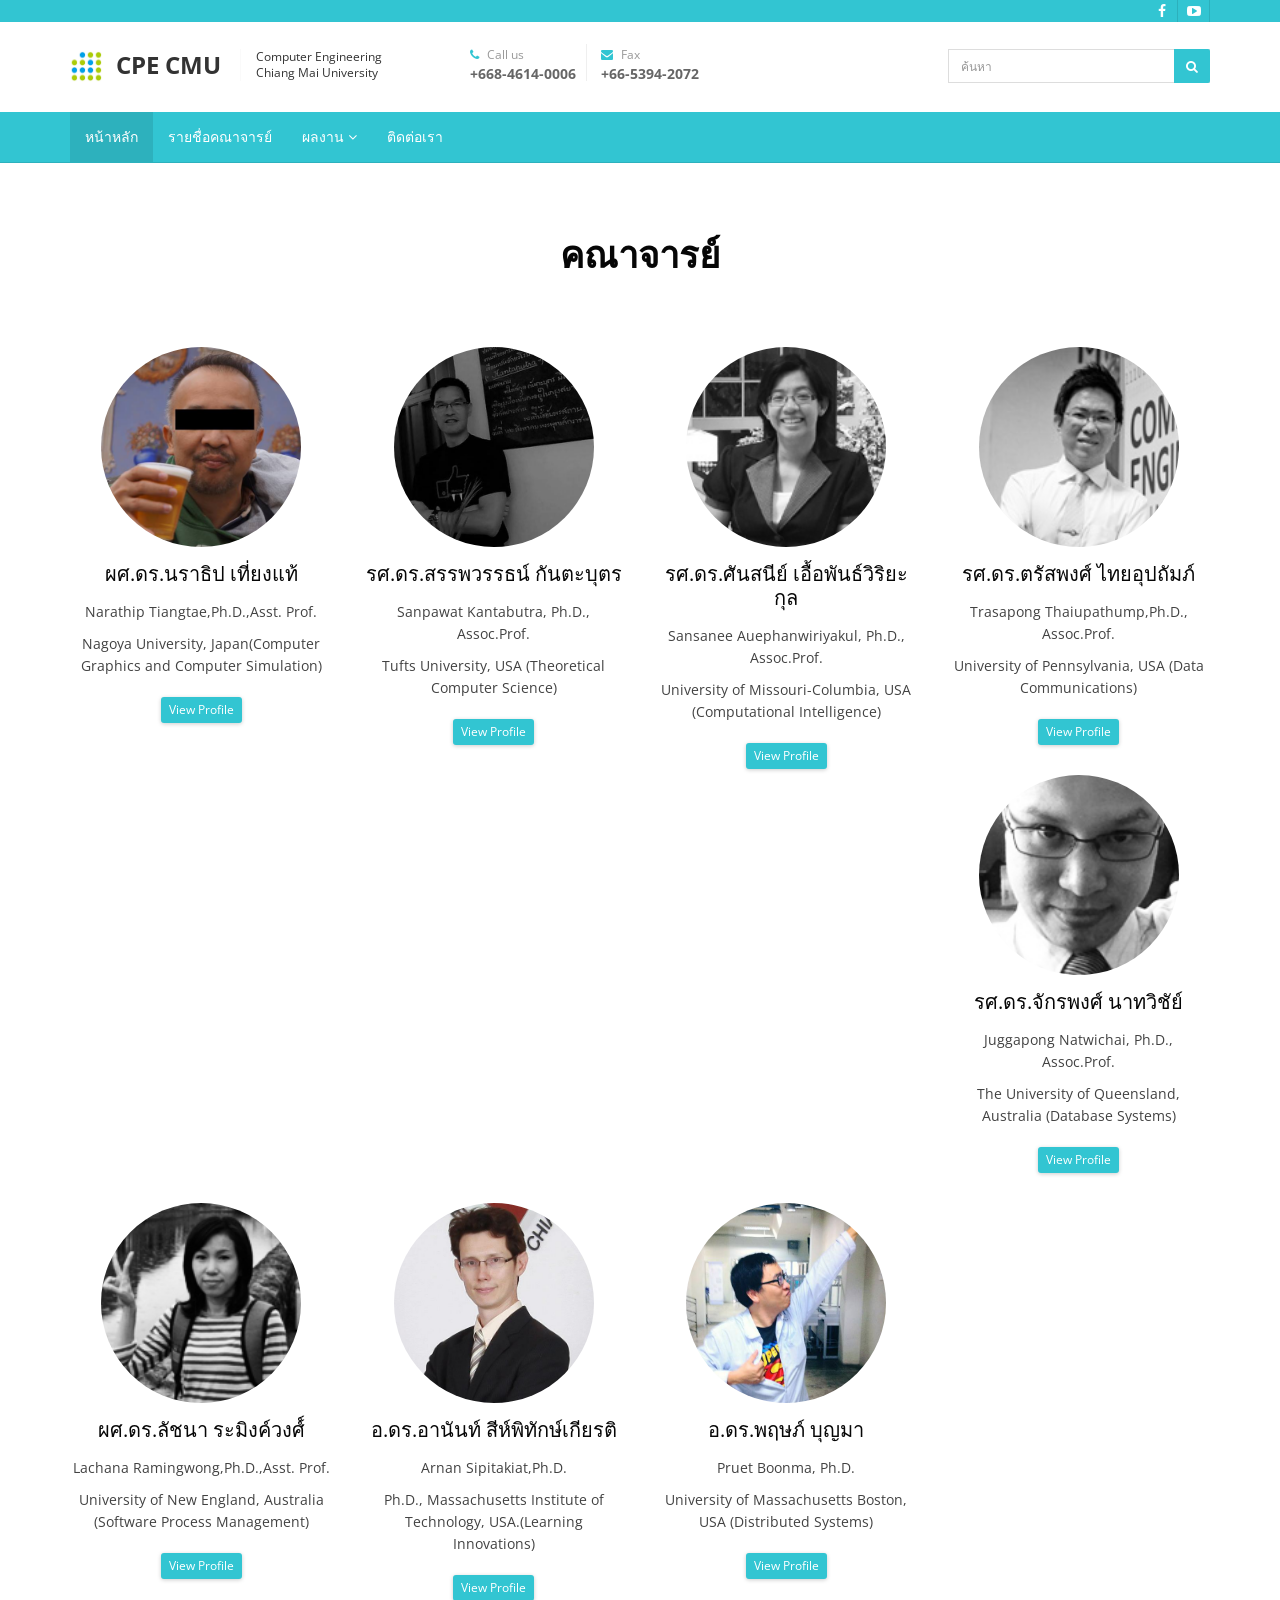
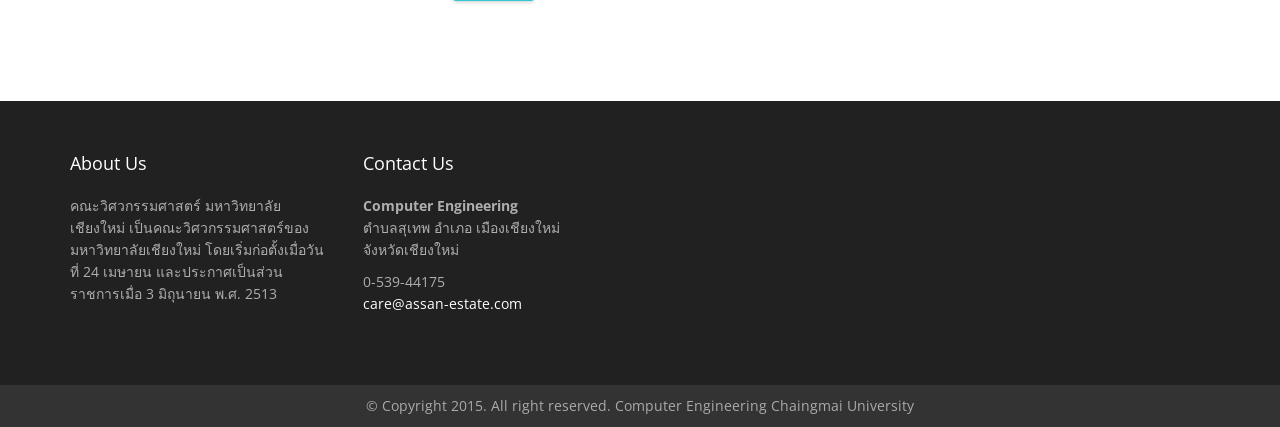
==== commit 5bfcbbdc: "fin" ====
--- a/about.html
+++ b/about.html
@@ -1,410 +1,270 @@
 <!DOCTYPE html>
 <html lang="en">
-    <head>
-        <meta charset="utf-8">
-        <meta http-equiv="X-UA-Compatible" content="IE=edge">
-        <meta name="viewport" content="width=device-width, initial-scale=1">
-        <title>assan - Real Estate</title>
-
-        <!-- Bootstrap -->
-        <link href="bootstrap/css/bootstrap.min.css" rel="stylesheet">
-        <!-- custom css  -->
-        <link href="css/real-estate.css" rel="stylesheet" type="text/css" media="screen">
-        <!-- font awesome for icons -->
-        <link href="font-awesome/css/font-awesome.min.css" rel="stylesheet">
-        
-        <link href='https://fonts.googleapis.com/css?family=Roboto:400,900,700,500,400italic,300italic,300,100italic,100' rel='stylesheet' type='text/css'>
-        <!--owl carousel css-->
-        <link href="css/owl.carousel.css" rel="stylesheet" type="text/css" media="screen">
-        <link href="css/owl.theme.css" rel="stylesheet" type="text/css" media="screen">
-        <!--mega menu -->
-        <link href="css/yamm.css" rel="stylesheet" type="text/css">
-        <link href="css/select.css" rel="stylesheet" type="text/css">
-        <!--Revolution slider css-->
-        <link href="rs-plugin/css/settings.css" rel="stylesheet" type="text/css" media="screen">
-        <link href="css/rev-style.css" rel="stylesheet" type="text/css" media="screen">
-        <!-- HTML5 Shim and Respond.js IE8 support of HTML5 elements and media queries -->
-        <!-- WARNING: Respond.js doesn't work if you view the page via file:// -->
-        <!--[if lt IE 9]>
-          <script src="https://oss.maxcdn.com/html5shiv/3.7.2/html5shiv.min.js"></script>
-          <script src="https://oss.maxcdn.com/respond/1.4.2/respond.min.js"></script>
-        <![endif]-->
-
-    </head>
-    <body>
-        <div class="top-bar">
-            <div class="container">
-                <div class="row">
-                    <div class="col-sm-6 hidden-xs">
-                        <span class="top-welcome">Find you dream location</span>
+<head>
+    <meta charset="utf-8">
+    <meta http-equiv="X-UA-Compatible" content="IE=edge">
+    <meta name="viewport" content="width=device-width, initial-scale=1">
+    <title>CPE CMU</title>
+
+    <!-- Bootstrap -->
+    <link href="bootstrap/css/bootstrap.min.css" rel="stylesheet">
+    <!-- custom css  -->
+    <link href="css/real-estate.css" rel="stylesheet" type="text/css" media="screen">
+    <!-- font awesome for icons -->
+    <link href="font-awesome/css/font-awesome.min.css" rel="stylesheet">
+
+    <link href='https://fonts.googleapis.com/css?family=Roboto:400,900,700,500,400italic,300italic,300,100italic,100' rel='stylesheet' type='text/css'>
+    <!--owl carousel css-->
+    <link href="css/owl.carousel.css" rel="stylesheet" type="text/css" media="screen">
+    <link href="css/owl.theme.css" rel="stylesheet" type="text/css" media="screen">
+    <!--mega menu -->
+    <link href="css/yamm.css" rel="stylesheet" type="text/css">
+    <link href="css/select.css" rel="stylesheet" type="text/css">
+    <!--Revolution slider css-->
+    <link href="rs-plugin/css/settings.css" rel="stylesheet" type="text/css" media="screen">
+    <link href="css/rev-style.css" rel="stylesheet" type="text/css" media="screen">
+    <!-- HTML5 Shim and Respond.js IE8 support of HTML5 elements and media queries -->
+    <!-- WARNING: Respond.js doesn't work if you view the page via file:// -->
+    <!--[if lt IE 9]>
+    <script src="https://oss.maxcdn.com/html5shiv/3.7.2/html5shiv.min.js"></script>
+    <script src="https://oss.maxcdn.com/respond/1.4.2/respond.min.js"></script>
+    <![endif]-->
+
+</head>
+<body>
+<div class="top-bar">
+    <div class="container">
+        <div class="row">
+            <div class="col-sm-6 hidden-xs">
+                <span class="top-welcome"></span>
+            </div>
+            <div class="col-sm-6">
+                <div class="top-social">
+                    <a href="http://cpe.eng.cmu.ac.th/2013/index.php"><i class="fa fa-facebook"></i></a>
+                    <a href="http://cpe.eng.cmu.ac.th/2013/index.php"><i class="fa fa-youtube-play"></i></a>
+                </div>
+            </div>
+        </div>
+    </div>
+</div>
+<div class="header-logo-bar">
+    <div class="container">
+        <div class="row">
+            <div class="col-md-4 col-sm-7">
+                <a href="index.html" class="header-logo">
+                    <span class="header-icon"><img src="img/logo_cpe.png" width="32" height="32"/></span>
+                    <span class="header-title">CPE CMU</span><!-- /.header-title -->
+                    <span class="header-slogan">Computer Engineering<br> Chiang Mai University</span><!-- /.header-slogan -->
+                </a>
+            </div>
+            <div class="col-md-5 col-lg-5 hidden-sm hidden-xs">
+                <div class="contact-info-blocks hidden-sm hidden-xs">
+                    <div>
+                        <i class="fa fa-phone"></i> Call us
+                        <span>+668-4614-0006</span>
                     </div>
-                    <div class="col-sm-6">
-                        <div class="top-social">
-                            <a href="#"><i class="fa fa-facebook"></i></a>
-                            <a href="#"><i class="fa fa-twitter"></i></a>
-                            <a href="#"><i class="fa fa-youtube-play"></i></a>
-                        </div>
+                    <div>
+                        <i class="fa fa-envelope"></i> Fax
+                        <span>+66-5394-2072</span>
                     </div>
                 </div>
             </div>
-        </div>
-        <div class="header-logo-bar">
-            <div class="container">
-                <div class="row">
-                    <div class="col-md-4 col-sm-7">
-                        <a href="index.html" class="header-logo">
-                            <span class="header-icon"><i class="fa fa-home"></i></span>
-                            <span class="header-title">Assan</span><!-- /.header-title -->
-                            <span class="header-slogan">Real Estate  <br> Multipurpose Template</span><!-- /.header-slogan -->
-                        </a>
-                    </div>
-                    <div class="col-md-5 col-lg-5 hidden-sm hidden-xs">
-                        <div class="contact-info-blocks hidden-sm hidden-xs">
-                            <div>
-                                <i class="fa fa-phone"></i> Call us
-                                <span>080 378678 90</span>
-                            </div>
-                            <div>
-                                <i class="fa fa-envelope"></i> Email Us
-                                <span>sales@assan.com</span>
-                            </div>
-                        </div>
-                    </div>
-                    <div class="col-md-3 col-sm-5">
-                        <div class="top-search">
-                            <form role="form" class="search-widget">
-                                <input type="text" class="form-control" placeholder="Find property">
-                                <button type="submit" class="btn btn-submit"><i class="fa fa-search"></i></button>
-                            </form>
-                        </div>  
-                    </div>
+            <div class="col-md-3 col-sm-5">
+                <div class="top-search">
+                    <form role="form" class="search-widget">
+                        <input type="text" class="form-control" placeholder="ค้นหา">
+                        <button type="submit" class="btn btn-submit"><i class="fa fa-search"></i></button>
+                    </form>
                 </div>
             </div>
         </div>
-        <!-- Static navbar -->
-        <nav class="navbar navbar-inverse navbar-static-top sticky yamm">
-            <div class="container">
-                <div class="navbar-header">
-                    <button type="button" class="navbar-toggle collapsed" data-toggle="collapse" data-target="#navbar" aria-controls="navbar">
-                        <span class="sr-only">Toggle navigation</span>
-                        <span class="icon-bar"></span>
-                        <span class="icon-bar"></span>
-                        <span class="icon-bar"></span>
-                    </button>
-                    <!--     <a class="navbar-brand" href="index.html">Assan</a>-->
-                </div>
-                <div id="navbar" class="navbar-collapse collapse">
-                    <ul class="nav navbar-nav">
-                        <li class="dropdown">
-                            <a href="#" class="dropdown-toggle" data-toggle="dropdown" role="button" aria-haspopup="true">Home   <i class="fa fa-angle-down"></i></a>
-                            <ul class="dropdown-menu">
-                                <li><a href="index.html">Home - Slider</a></li>
-                                <li><a href="real-estate-home-map.html">Home - Map</a></li>
-                            </ul>
-                        </li>
-                        <li class="active"><a href="real-estate-about.html">About</a></li>
-                        <li class="dropdown">
-                            <a href="#" class="dropdown-toggle" data-toggle="dropdown" role="button" aria-haspopup="true">Pages   <i class="fa fa-angle-down"></i></a>
-                            <ul class="dropdown-menu">
-                                <li><a href="r-property-listing.html">Property Listing</a></li>
-                                <li><a href="r-property-detail.html">Property Detail</a></li>
-                                <li><a href="r-agent-listing.html">Agent Listing</a></li>
-                                <li><a href="r-agent-detail.html">Agent Detail</a></li>
-                                <li><a href="r-agency-listing.html">Agency Listing</a></li>
-                                <li><a href="r-agency-detail.html">Agency Detail</a></li>                          
-                                <li><a href="real-estate-pricing.html">Pricing</a></li>
-                                <li><a href="real-estate-faqs.html">Faqs</a></li>
-                            </ul>
-                        </li>
-                        <li><a href="real-estate-blog.html">Blog</a></li>
-                        <!--mega menu-->
-                        <li class="dropdown yamm-fw">
-                            <a href="#" class="dropdown-toggle" data-toggle="dropdown">Mega Menu  <i class="fa fa-angle-down"></i></a>
-                            <ul class="dropdown-menu">
-                                <li>
-                                    <div class="yamm-content">
-                                        <div class="row">
-                                            <div class="col-sm-3">
-                                                <div class="property clearfix">
-                                                    <div class="image">
-                                                        <div class="content">
-                                                            <a href="#"><i class="fa fa-search-plus"></i></a>
-                                                            <img src="img/estate/img-9.jpg" class="img-responsive" alt="propety">
-                                                            <span class="label-property hidden-sm">Reduced</span>
-                                                            <span class="label-price">$150000</span>
-                                                        </div><!--content-->
-                                                    </div><!--image-->
-                                                    <div class="property-detail">
-                                                        <h5 class="title"><a href="#">Nam libero tempore</a></h5>
-                                                        <span class="location">corrupti quos</span>
-                                                        <div class="pull-left">
-                                                            <p><b>Area:</b> 120m<sup>2</sup></p>
-                                                        </div>
-                                                        <div class="pull-right">
-                                                            <span><img src="img/estate/bedrooms.png" alt=""> 4</span>
-                                                            <span><img src="img/estate/bathrooms.png" alt=""> 3</span>
-                                                        </div>
-                                                    </div><!--property details-->
-                                                </div><!--property-->
-
-                                            </div>
-                                            <div class="col-sm-3">
-
-                                                <div class="property clearfix">
-                                                    <div class="image">
-                                                        <div class="content">
-                                                            <a href="#"><i class="fa fa-search-plus"></i></a>
-                                                            <img src="img/estate/img-10.jpg" class="img-responsive" alt="propety">
-                                                            <span class="label-property hidden-sm">Reduced</span>
-                                                            <span class="label-price">$150000</span>
-                                                        </div><!--content-->
-                                                    </div><!--image-->
-                                                    <div class="property-detail">
-                                                        <h5 class="title"><a href="#">Nam libero tempore</a></h5>
-                                                        <span class="location">corrupti quos</span>
-                                                        <div class="pull-left">
-                                                            <p><b>Area:</b> 120m<sup>2</sup></p>
-                                                        </div>
-                                                        <div class="pull-right">
-                                                            <span><img src="img/estate/bedrooms.png" alt=""> 4</span>
-                                                            <span><img src="img/estate/bathrooms.png" alt=""> 3</span>
-                                                        </div>
-                                                    </div><!--property details-->
-                                                </div><!--property-->
-                                            </div>
-                                            <div class="col-sm-3">
-                                                <div class="property clearfix">
-                                                    <div class="image">
-                                                        <div class="content">
-                                                            <a href="#"><i class="fa fa-search-plus"></i></a>
-                                                            <img src="img/estate/img-11.jpg" class="img-responsive" alt="propety">
-                                                            <span class="label-property hidden-sm">Reduced</span>
-                                                            <span class="label-price">$150000</span>
-                                                        </div><!--content-->
-                                                    </div><!--image-->
-                                                    <div class="property-detail">
-                                                        <h5 class="title"><a href="#">Nam libero tempore</a></h5>
-                                                        <span class="location">corrupti quos</span>
-                                                        <div class="pull-left">
-                                                            <p><b>Area:</b> 120m<sup>2</sup></p>
-                                                        </div>
-                                                        <div class="pull-right">
-                                                            <span><img src="img/estate/bedrooms.png" alt=""> 4</span>
-                                                            <span><img src="img/estate/bathrooms.png" alt=""> 3</span>
-                                                        </div>
-                                                    </div><!--property details-->
-                                                </div><!--property-->
-                                            </div>
-                                            <div class="col-sm-3">
-                                                <div class="property clearfix">
-                                                    <div class="image">
-                                                        <div class="content">
-                                                            <a href="#"><i class="fa fa-search-plus"></i></a>
-                                                            <img src="img/estate/img-12.jpg" class="img-responsive" alt="propety">
-                                                            <span class="label-property hidden-sm">Reduced</span>
-                                                            <span class="label-price">$150000</span>
-                                                        </div><!--content-->
-                                                    </div><!--image-->
-                                                    <div class="property-detail">
-                                                        <h5 class="title"><a href="#">Nam libero tempore</a></h5>
-                                                        <span class="location">corrupti quos</span>
-                                                        <div class="pull-left">
-                                                            <p><b>Area:</b> 120m<sup>2</sup></p>
-                                                        </div>
-                                                        <div class="pull-right">
-                                                            <span><img src="img/estate/bedrooms.png" alt=""> 4</span>
-                                                            <span><img src="img/estate/bathrooms.png" alt=""> 3</span>
-                                                        </div>
-                                                    </div><!--property details-->
-                                                </div><!--property-->
-                                            </div>
-                                        </div>
-                                    </div>
-                                </li>
-                            </ul>
-                        </li> <!--menu Features li end here-->
-                        <!--mega menu end-->    
-
-                        <li><a href="real-estate-contact.html">Contact</a></li>
-
+    </div>
+</div>
+<!-- Static navbar -->
+<nav class="navbar navbar-inverse navbar-static-top sticky yamm">
+    <div class="container">
+        <div class="navbar-header">
+            <button type="button" class="navbar-toggle collapsed" data-toggle="collapse" data-target="#navbar" aria-controls="navbar">
+                <span class="sr-only">Toggle navigation</span>
+                <span class="icon-bar"></span>
+                <span class="icon-bar"></span>
+                <span class="icon-bar"></span>
+            </button>
+            <!--     <a class="navbar-brand" href="index.html">Assan</a>-->
+        </div>
+        <div id="navbar" class="navbar-collapse collapse">
+            <ul class="nav navbar-nav">
+                <li class="dropdown active">
+                    <a href="index.html">หน้าหลัก</a>
+                </li>
+                <li><a href="about.html">รายชื่อคณาจารย์</a></li>
+                <li class="dropdown">
+                    <a href="#" class="dropdown-toggle" data-toggle="dropdown" role="button" aria-haspopup="true">ผลงาน <i class="fa fa-angle-down"></i></a>
+                    <ul class="dropdown-menu">
+                        <li><a href="blog.html">NSC</a></li>
+                        <li><a href="#">ได้รับทุนวิจัยเมธีวิจัย</a></li>
+                        <li><a href="#">ได้รับทุนวิจัยเมธีวิจัย</a></li>
+                        <li><a href="#">ได้รับทุนวิจัยเมธีวิจัย</a></li>
+                        <li><a href="#">ได้รับทุนวิจัยเมธีวิจัย</a></li>
+                        <li><a href="#">ได้รับทุนวิจัยเมธีวิจัย</a></li>
                     </ul>
-                    <ul class="nav navbar-nav navbar-right">
-                        <li><a href="real-estate-login-register.html">Login</a></li>
-                        <li class="active"><a href="r-add-property.html">Add Property</a></li>
-                    </ul>
-                </div><!--/.nav-collapse -->
-            </div><!--/.container -->
-        </nav><!--navigation end-->
-        <div class="divide70"></div>
-        <div class="container">
-            <div class="row margin40">
-                <div class="col-sm-8 col-sm-offset-2 text-center">
-                    <h2>About us</h2>
-                    <p class="lead">
-                        Vel fermentum ipsum. Suspendisse quis molestie odio. Interdum et malesuada fames ac ante ipsum primis in faucibus. Quisque aliquet a metus in aliquet. Praesent ut turpis posuere, commodo odio id, ornare tortor
-                    </p>
-                </div>
-            </div>
-            <div class="row">
-                <div class="col-md-3 col-sm-6 margin30">
-                    <div class="agent-box">
-                        <img src="img/team-1.jpg" class="img-circle img-responsive" width="200" alt="">
-                        <h3>Mitali Raj</h3>
-                        <p>
-                            Lorem ipsum dolor sit amet, consectetur adipiscing elit. Donec auctor diam in quam molestie ullamcorper.
-                        </p>
-                        <a href="#">View Profile</a>
-                    </div>
-                </div><!--agent col-->
-                   <div class="col-md-3 col-sm-6 margin30">
-                    <div class="agent-box">
-                        <img src="img/team-2.jpg" class="img-circle img-responsive" width="200" alt="">
-                        <h3>Mitali Raj</h3>
-                        <p>
-                            Lorem ipsum dolor sit amet, consectetur adipiscing elit. Donec auctor diam in quam molestie ullamcorper.
-                        </p>
-                         <a href="#">View Profile</a>
-                    </div>
-                </div><!--agent col-->
-                   <div class="col-md-3 col-sm-6 margin30">
-                    <div class="agent-box">
-                        <img src="img/team-3.jpg" class="img-circle img-responsive" width="200" alt="">
-                        <h3>Mitali Raj</h3>
-                        <p>
-                            Lorem ipsum dolor sit amet, consectetur adipiscing elit. Donec auctor diam in quam molestie ullamcorper.
-                        </p>
-                         <a href="#">View Profile</a>
-                    </div>
-                </div><!--agent col-->
-                   <div class="col-md-3 col-sm-6 margin30">
-                    <div class="agent-box">
-                        <img src="img/team-4.jpg" class="img-circle img-responsive" width="200" alt="">
-                        <h3>Mitali Raj</h3>
-                        <p>
-                            Lorem ipsum dolor sit amet, consectetur adipiscing elit. Donec auctor diam in quam molestie ullamcorper.
-                        </p>
-                         <a href="#">View Profile</a>
-                    </div>
-                </div><!--agent col-->
-            </div>
-        </div>
-        <div class="divide70"></div>
-        <div class="call-to-action">
-            <div class="container">
-                <div class="row">
-                    <div class="col-sm-8 text-center">
-                        <h3>Join Over 1800+ Happy Customers </h3> 
-                    </div>
-                    <div class="col-sm-4 text-center">
-                        <a href="#">Purchase Me</a>
-                    </div>
-                </div>
-            </div>
-        </div>
-        <footer class="footer">
-            <div class="container">
-                <div class="row">
-                    <div class="col-md-3 col-sm-6 margin30">
-                        <h3>About us</h3>
-                        <p>
-                            Vel fermentum ipsum. Suspendisse quis molestie odio. Interdum et malesuada fames ac ante ipsum primis in faucibus. Quisque aliquet a metus in aliquet. Praesent ut turpis posuere, commodo odio id, ornare tortor
-                        </p>
-                    </div>
-                    <div class="col-md-3 col-sm-6 margin30">
-                        <h3>Recent Properties</h3>
-                        <div class="media">
-                            <div class="media-left">
-                                <a href="#">
-                                    <img class="media-object" src="img/estate/img-1.jpg" width="100" alt="...">
-                                </a>
-                            </div>
-                            <div class="media-body">
-                                <h4 class="media-heading"><a href="#">26, lalpura road</a></h4>
-                                <span class="location">Niwaru, ll 3454</span>
-                            </div>
-                        </div><!--media-->
-                        <div class="media">
-                            <div class="media-left">
-                                <a href="#">
-                                    <img class="media-object" src="img/estate/img-2.jpg" width="100" alt="...">
-                                </a>
-                            </div>
-                            <div class="media-body">
-                                <h4 class="media-heading"><a href="#">26, lalpura road</a></h4>
-                                <span class="location">Niwaru, ll 3454</span>
-                            </div>
-                        </div><!--media-->
-                        <div class="media">
-                            <div class="media-left">
-                                <a href="#">
-                                    <img class="media-object" src="img/estate/img-3.jpg" width="100" alt="...">
-                                </a>
-                            </div>
-                            <div class="media-body">
-                                <h4 class="media-heading"><a href="#">26, Salaser road</a></h4>
-                                <span class="location">jaipur, ll 765</span>
-                            </div>
-                        </div><!--media-->
-                    </div>
-                    <div class="col-md-3 col-sm-6 margin30">
-                        <h3>Useful Links</h3>
-                        <ul class="list-unstyled">
-                            <li><a href="#">Submit Property</a></li>
-                            <li><a href="#">Terms & Conditions</a></li>
-                            <li><a href="#">Privacy & Policy</a></li>
-                            <li><a href="#">Faqs</a></li>
-                            <li><a href="#">Help Center</a></li>
-                            <li><a href="#">Rent Property</a></li>
-                            <li><a href="#">Buy Property</a></li>
-                        </ul>
-                    </div>
-                    <div class="col-md-3 col-sm-6 margin30">
-                        <h3>Contact us</h3>
-                        <p>
-                            <strong>Your Company</strong><br>
-                            567 Royal Street<br>NSW, TA 6855
-                        </p>
-
-                        <p>
-                            +01 54855 9559
-                            <br>
-                            <a href="#">care@assan-estate.com</a>
-                        </p>
-                    </div>
-                </div>
-            </div>
-        </footer><!--footer-->
-        <div class="copyright">
-            <div class="container text-center">
-                <span>&copy; Copyright 2015. All right reserved. Assan real estate</span>
-            </div>
-        </div>
-        <!--scripts and plugins -->
-        <!--must need plugin jquery-->
-        <script src="js/jquery.min.js"></script>
-        <script src="js/jquery-migrate.min.js"></script> 
-        <!--bootstrap js plugin-->
-        <script src="bootstrap/js/bootstrap.min.js" type="text/javascript"></script>       
-        <!--easing plugin for smooth scroll-->
-        <script src="js/jquery.easing.1.3.min.js" type="text/javascript"></script>
-        <!--flex slider plugin-->
-        <script src="js/jquery.flexslider-min.js" type="text/javascript"></script>
-        <!--sticky header-->
-        <script type="text/javascript" src="js/jquery.sticky.js"></script>
-        <!--parallax background plugin-->
-        <script src="js/jquery.stellar.min.js" type="text/javascript"></script>
-        <!--owl carousel slider-->
-        <script src="js/owl.carousel.min.js" type="text/javascript"></script>
-        <script src="js/classie.js" type="text/javascript"></script>
-        <script src="js/selectFx.js" type="text/javascript"></script>
-        <!--revolution slider plugins-->
-        <script src="rs-plugin/js/jquery.themepunch.tools.min.js" type="text/javascript"></script>
-        <script src="rs-plugin/js/jquery.themepunch.revolution.min.js" type="text/javascript"></script>
-        <script src="js/tweetie.min.js" type="text/javascript"></script>
-        <!--on scroll animation-->
-        <script src="js/wow.min.js" type="text/javascript"></script>
-        <!--customizable plugin edit according to your needs-->
-        <script src="js/real-estate-custom.js" type="text/javascript"></script>
-
-    </body>
+                </li><li><a href="real-estate-contact.html">ติดต่อเรา</a></li>
+
+            </ul>
+        </div><!--/.nav-collapse -->
+    </div><!--/.container -->
+</nav><!--navigation end-->
+<div class="divide70"></div>
+<div class="container">
+    <div class="row margin40">
+        <div class="col-sm-8 col-sm-offset-2 text-center">
+            <h2>คณาจารย์</h2>
+            <p class="lead">
+        </div>
+    </div>
+    <div class="row">
+        <div class="col-md-3 col-sm-6 margin30">
+            <div class="agent-box">
+                <img src="img/naratip.png" class="img-circle img-responsive" width="200" alt="">
+                <h3>ผศ.ดร.นราธิป เที่ยงแท้</h3>
+                <p>
+                <p>Narathip Tiangtae,Ph.D.,Asst. Prof.</p>Nagoya University, Japan(Computer Graphics and Computer Simulation)
+                </p>
+                <a href="people-naratip.html">View Profile</a>
+            </div>
+        </div><!--agent col-->
+        <div class="col-md-3 col-sm-6 margin30">
+            <div class="agent-box">
+                <img src="img/sanpawat.png" class="img-circle img-responsive" width="200" alt="">
+                <h3>รศ.ดร.สรรพวรรธน์ กันตะบุตร</h3>
+                <p>
+                <p>Sanpawat Kantabutra, Ph.D., Assoc.Prof.</p>Tufts University, USA (Theoretical Computer Science)
+                </p>
+                <a href="people-sanpawat.html">View Profile</a>
+            </div>
+        </div><!--agent col-->
+        <div class="col-md-3 col-sm-6 margin30">
+            <div class="agent-box">
+                <img src="img/sansanee.png" class="img-circle img-responsive" width="200" alt="">
+                <h3>รศ.ดร.ศันสนีย์ เอื้อพันธ์วิริยะกุล</h3>
+                <p>
+                <p>Sansanee Auephanwiriyakul, Ph.D., Assoc.Prof.</p> University of Missouri-Columbia, USA (Computational Intelligence)
+                </p>
+                <a href="people-sansanee.html">View Profile</a>
+            </div>
+        </div><!--agent col-->
+        <div class="col-md-3 col-sm-6 margin30">
+            <div class="agent-box">
+                <img src="img/Trasapong.png" class="img-circle img-responsive" width="200" alt="">
+                <h3>รศ.ดร.ตรัสพงศ์ ไทยอุปถัมภ์</h3>
+                <p>
+                <p>Trasapong Thaiupathump,Ph.D., Assoc.Prof.</p> University of Pennsylvania, USA (Data Communications)
+                </p>
+                <a href="people-trasapong.html">View Profile</a>
+            </div>
+        </div><!--agent col-->
+        <div class="col-md-3 col-sm-6 margin30">
+            <div class="agent-box">
+                <img src="img/Juggapong.png" class="img-circle img-responsive" width="200" alt="">
+                <h3>รศ.ดร.จักรพงศ์ นาทวิชัย์</h3>
+                <p>
+                <p>Juggapong Natwichai, Ph.D., Assoc.Prof.</p> The University of Queensland, Australia (Database Systems)
+                </p>
+                <a href="people-juggapong.html">View Profile</a>
+            </div>
+        </div><!--agent col-->
+        <div class="col-md-3 col-sm-6 margin30">
+            <div class="agent-box">
+                <img src="img/Lachana.png" class="img-circle img-responsive" width="200" alt="">
+                <h3>ผศ.ดร.ลัชนา ระมิงค์วงศ์์</h3>
+                <p>
+                <p>Lachana Ramingwong,Ph.D.,Asst. Prof.</p> University of New England, Australia (Software Process Management)
+                </p>
+                <a href="people-lachana.html">View Profile</a>
+            </div>
+        </div><!--agent col-->
+        <div class="col-md-3 col-sm-6 margin30">
+            <div class="agent-box">
+                <img src="img/Arnan.png" class="img-circle img-responsive" width="200" alt="">
+                <h3>อ.ดร.อานันท์ สีห์พิทักษ์เกียรติ</h3>
+                <p>
+                <p>Arnan Sipitakiat,Ph.D.</p> Ph.D., Massachusetts Institute of Technology, USA.(Learning Innovations)
+                </p>
+                <a href="people-arnan.html">View Profile</a>
+            </div>
+        </div><!--agent col-->
+        <div class="col-md-3 col-sm-6 margin30">
+            <div class="agent-box">
+                <img src="img/Pruet.png" class="img-circle img-responsive" width="200" alt="">
+                <h3>อ.ดร.พฤษภ์ บุญมา</h3>
+                <p>
+                <p>Pruet Boonma, Ph.D.</p> University of Massachusetts Boston, USA (Distributed Systems)
+                </p>
+                <a href="people-pruet.html">View Profile</a>
+            </div>
+        </div><!--agent col-->
+
+    </div>
+</div>
+<div class="divide70"></div>
+<footer class="footer">
+    <div class="container">
+        <div class="row">
+            <div class="col-md-3 col-sm-6 margin30">
+                <h3>About us</h3>
+                <p>
+                    คณะวิศวกรรมศาสตร์ มหาวิทยาลัยเชียงใหม่ เป็นคณะวิศวกรรมศาสตร์ของมหาวิทยาลัยเชียงใหม่ โดยเริ่มก่อตั้งเมื่อวันที่ 24 เมษายน และประกาศเป็นส่วนราชการเมื่อ 3 มิถุนายน พ.ศ. 2513
+                </p>
+            </div>
+
+            <div class="col-md-3 col-sm-6 margin30">
+                <h3>Contact us</h3>
+                <p>
+                    <strong>Computer Engineering</strong><br>
+                    ตำบลสุเทพ อำเภอ เมืองเชียงใหม่ <br>จังหวัดเชียงใหม่
+                </p>
+
+                <p>
+                    0-539-44175
+                    <br>
+                    <a href="#">care@assan-estate.com</a>
+                </p>
+            </div>
+        </div>
+    </div>
+</footer><!--footer-->
+<div class="copyright">
+    <div class="container text-center">
+        <span>&copy; Copyright 2015. All right reserved.  Computer Engineering Chaingmai University</span>
+    </div>
+</div>
+<!--scripts and plugins -->
+<!--must need plugin jquery-->
+<script src="js/jquery.min.js"></script>
+<script src="js/jquery-migrate.min.js"></script>
+<!--bootstrap js plugin-->
+<script src="bootstrap/js/bootstrap.min.js" type="text/javascript"></script>
+<!--easing plugin for smooth scroll-->
+<script src="js/jquery.easing.1.3.min.js" type="text/javascript"></script>
+<!--sticky header-->
+<script type="text/javascript" src="js/jquery.sticky.js"></script>
+<!--flex slider plugin-->
+<script src="js/jquery.flexslider-min.js" type="text/javascript"></script>
+<!--parallax background plugin-->
+<script src="js/jquery.stellar.min.js" type="text/javascript"></script>
+<!--owl carousel slider-->
+<script src="js/owl.carousel.min.js" type="text/javascript"></script>
+<script src="js/classie.js" type="text/javascript"></script>
+<script src="js/selectFx.js" type="text/javascript"></script>
+<!--revolution slider plugins-->
+<script src="rs-plugin/js/jquery.themepunch.tools.min.js" type="text/javascript"></script>
+<script src="rs-plugin/js/jquery.themepunch.revolution.min.js" type="text/javascript"></script>
+<script src="js/tweetie.min.js" type="text/javascript"></script>
+<!--on scroll animation-->
+<script src="js/wow.min.js" type="text/javascript"></script>
+<!--customizable plugin edit according to your needs-->
+<script src="js/real-estate-custom.js" type="text/javascript"></script>
+
+
+</body>
 </html>
